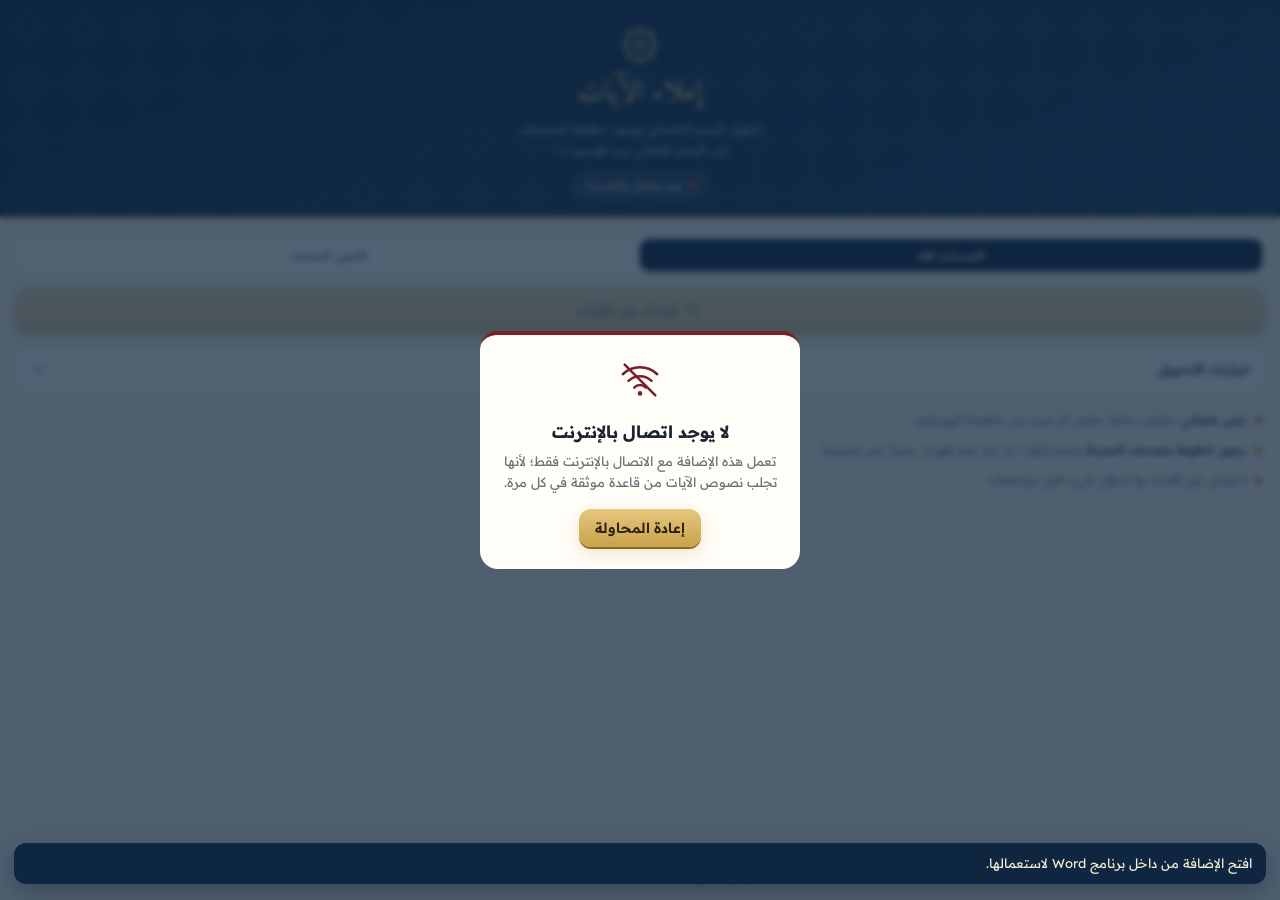
==== taskpane.html @ d068b342 "Add files via upload" ====
<!DOCTYPE html>
<html lang="ar" dir="rtl">
<head>
<meta charset="UTF-8">
<meta name="viewport" content="width=device-width, initial-scale=1">
<title>إملاء الآيات</title>
<link rel="preconnect" href="https://fonts.googleapis.com">
<link rel="preconnect" href="https://fonts.gstatic.com" crossorigin>
<link href="https://fonts.googleapis.com/css2?family=Amiri:wght@400;700&family=Readex+Pro:wght@300;400;500;600&display=swap" rel="stylesheet">
<link rel="stylesheet" href="style.css?v=1.0.0">
<script src="https://appsforoffice.microsoft.com/lib/1/hosted/office.js"></script>
</head>
<body>
<div id="app">

  <header class="hero">
    <div class="hero-pattern" aria-hidden="true"></div>
    <div class="hero-inner">
      <div class="emblem" aria-hidden="true">
        <svg viewBox="0 0 64 64"><g fill="none" stroke="currentColor" stroke-width="2.2"><rect x="14" y="14" width="36" height="36" rx="2"/><rect x="14" y="14" width="36" height="36" rx="2" transform="rotate(45 32 32)"/><circle cx="32" cy="32" r="9"/></g><circle cx="32" cy="32" r="3.2" fill="currentColor"/></svg>
      </div>
      <h1>إملاء الآيات</h1>
      <p class="tagline">تحويل الرسم العثماني ورموز خطوط المصحف<br>إلى الرسم الإملائي بين قوسين { }</p>
      <div class="net" id="net"><span class="dot"></span><span id="netText">جارٍ التحقق من الاتصال…</span></div>
    </div>
  </header>

  <main>
    <!-- لوحة البدء -->
    <section id="startPanel" class="panel">
      <div class="seg" role="radiogroup" aria-label="نطاق الفحص">
        <button class="seg-btn on" data-scope="doc" role="radio" aria-checked="true">المستند كله</button>
        <button class="seg-btn" data-scope="sel" role="radio" aria-checked="false">النص المحدد</button>
      </div>

      <button id="scanBtn" class="btn primary big" disabled>
        <svg viewBox="0 0 24 24" aria-hidden="true"><circle cx="10.5" cy="10.5" r="6.5" fill="none" stroke="currentColor" stroke-width="2"/><path d="M15.5 15.5 21 21" stroke="currentColor" stroke-width="2" stroke-linecap="round"/></svg>
        <span>ابحث عن الآيات</span>
      </button>

      <details class="opts" id="opts">
        <summary><span>خيارات التحويل</span><svg viewBox="0 0 24 24" aria-hidden="true"><path d="M6 9l6 6 6-6" fill="none" stroke="currentColor" stroke-width="2" stroke-linecap="round"/></svg></summary>
        <div class="opt-list">
          <label class="sw"><input type="checkbox" id="oTashkeel" checked><i></i><span>إبقاء التشكيل</span></label>
          <label class="sw"><input type="checkbox" id="oWaqf"><i></i><span>إبقاء علامات الوقف</span></label>
          <label class="sw"><input type="checkbox" id="oNumbers"><i></i><span>إبقاء أرقام الآيات داخل القوسين</span></label>
          <label class="sw"><input type="checkbox" id="oRef"><i></i><span>إضافة العزو بعد الآية <em>[السورة: الرقم]</em></span></label>
          <div class="field">
            <label for="oFont">خط الآيات بعد التحويل</label>
            <input id="oFont" type="text" placeholder="تلقائي: خط الفقرة نفسها" autocomplete="off" spellcheck="false">
            <small>اتركه فارغًا ليأخذ خط الكلام المحيط بالآية.</small>
          </div>
        </div>
      </details>

      <ul class="features">
        <li><b>نص عثماني</b> مكتوب بخط حفص أو غيره من خطوط اليونيكود</li>
        <li><b>رموز خطوط مصحف المدينة</b> بإصداراتها ١ و٢ و٤، ولو ظهرت رموزًا غير مقروءة</li>
        <li>لا يُمسّ غير الآيات، ولا يُحوَّل شيء قبل مراجعتك</li>
      </ul>
    </section>

    <!-- التقدم -->
    <section id="busyPanel" class="panel hidden" aria-live="polite">
      <div class="loader" aria-hidden="true"><span></span><span></span><span></span></div>
      <p id="busyText" class="busy-text">جارٍ الفحص…</p>
      <div class="bar"><i id="barFill"></i></div>
    </section>

    <!-- النتائج -->
    <section id="resultsPanel" class="panel hidden">
      <div class="res-head">
        <button class="link" id="backBtn">
          <svg viewBox="0 0 24 24" aria-hidden="true"><path d="M9 6l6 6-6 6" fill="none" stroke="currentColor" stroke-width="2" stroke-linecap="round"/></svg>
          رجوع
        </button>
        <button class="link" id="toggleAll">إلغاء تحديد الكل</button>
      </div>
      <div class="stats" id="stats"></div>
      <ol class="cards" id="cards"></ol>
      <div class="empty hidden" id="empty">
        <div class="empty-mark" aria-hidden="true">﴿ ﴾</div>
        <p>لم يُعثر على آيات بالرسم العثماني أو برموز خطوط المصحف<span id="emptyScope"></span>.</p>
        <small>الآيات المكتوبة بالإملائي أو الموضوعة بين { } لا تُمسّ.</small>
      </div>
    </section>

    <!-- تم -->
    <section id="donePanel" class="panel hidden">
      <div class="done-badge" aria-hidden="true"><svg viewBox="0 0 24 24"><path d="M5 12.5l4.5 4.5L19 7.5" fill="none" stroke="currentColor" stroke-width="2.4" stroke-linecap="round" stroke-linejoin="round"/></svg></div>
      <h2 id="doneTitle">تم التحويل</h2>
      <p id="doneText" class="muted"></p>
      <p class="hint">للتراجع استعمل <kbd>Ctrl</kbd> + <kbd>Z</kbd> في Word.</p>
      <button class="btn primary" id="againBtn">فحص جديد</button>
    </section>
  </main>

  <div class="dock hidden" id="dock">
    <button id="applyBtn" class="btn primary big">تحويل المحدد</button>
  </div>

  <footer class="credit">
    إعداد: <b>سليمان حكمي</b>
    <span class="sep">•</span>
    النصوص من قاعدة Quran.com الموثقة
  </footer>

  <!-- غير متصل -->
  <div class="offline hidden" id="offline" role="alertdialog" aria-labelledby="offTitle">
    <div class="off-card">
      <svg viewBox="0 0 48 48" aria-hidden="true"><g fill="none" stroke="currentColor" stroke-width="2.6" stroke-linecap="round"><path d="M6 18a26 26 0 0 1 36 0"/><path d="M12 25a17 17 0 0 1 24 0"/><path d="M18 32a8 8 0 0 1 12 0"/><path d="M8 8l32 32"/></g><circle cx="24" cy="38" r="2.4" fill="currentColor"/></svg>
      <h2 id="offTitle">لا يوجد اتصال بالإنترنت</h2>
      <p>تعمل هذه الإضافة مع الاتصال بالإنترنت فقط؛ لأنها تجلب نصوص الآيات من قاعدة موثقة في كل مرة.</p>
      <button class="btn primary" id="retryBtn">إعادة المحاولة</button>
    </div>
  </div>

  <div class="toast hidden" id="toast" role="status"></div>
</div>

<script src="core.js?v=1.0.0"></script>
<script src="pipeline.js?v=1.0.0"></script>
<script src="app.js?v=1.0.0"></script>
</body>
</html>
---- style.css ----
@keyframes rise{0%{opacity:0;transform:translateY(6px)}to{opacity:1;transform:none}}@keyframes pulse{0%,to{opacity:.3;transform:rotate(45deg) scale(.8)}50%{opacity:1;transform:rotate(45deg) scale(1.1)}}:root{--navy:#0e2640;--navy-2:#16395e;--gold:#c9a24a;--gold-2:#e6c77d;--gold-ink:#8a6a1f;--emerald:#1f6f5c;--burgundy:#7a1f2b;--bg:#f7f4ec;--card:#fffdf8;--line:#e7dfcc;--ink:#1d2430;--muted:#6b6f78;--ok-bg:#e8f3ef;--rv-bg:#f8ecee;--radius:14px;--shadow:0 1px 2px rgba(14,38,64,.06),0 6px 18px rgba(14,38,64,.07);--ui:"Readex Pro",-apple-system,"Geeza Pro",Tahoma,sans-serif;--quran:"Amiri","Traditional Arabic","Geeza Pro",serif}@media (prefers-color-scheme:dark){:root{--bg:#0f1720;--card:#16212d;--line:#26364a;--ink:#e9e4d8;--muted:#9aa4b2;--ok-bg:#15302a;--rv-bg:#35191e;--gold-ink:#e6c77d}}*{box-sizing:border-box}body,html{margin:0;background:var(--bg);color:var(--ink);font-family:var(--ui);font-size:14px;line-height:1.6;-webkit-font-smoothing:antialiased}button{font-family:inherit;cursor:pointer}.hidden{display:none!important}#app{min-height:100vh;display:flex;flex-direction:column}.hero{position:relative;overflow:hidden;color:#f6ecd2;background:linear-gradient(160deg,var(--navy) 0%,var(--navy-2) 100%);padding:22px 16px 18px;text-align:center;border-bottom:3px solid var(--gold)}.hero-pattern{position:absolute;inset:0;opacity:.13;background-image:url("data:image/svg+xml,%3Csvg xmlns='http://www.w3.org/2000/svg' width='56' height='56' viewBox='0 0 56 56'%3E%3Cg fill='none' stroke='%23e6c77d' stroke-width='1'%3E%3Crect x='16' y='16' width='24' height='24'/%3E%3Crect x='16' y='16' width='24' height='24' transform='rotate(45 28 28)'/%3E%3Ccircle cx='28' cy='28' r='5'/%3E%3Cpath d='M0 28h8M48 28h8M28 0v8M28 48v8'/%3E%3C/g%3E%3C/svg%3E");background-size:56px 56px}.hero-inner{position:relative}.emblem,.hero h1{color:var(--gold-2)}.emblem{width:46px;height:46px;margin:0 auto 6px}.emblem svg{width:100%;height:100%}.hero h1{margin:0;font-family:var(--quran);font-weight:700;font-size:30px;line-height:1.25;letter-spacing:0}.tagline{margin:6px 0 12px;font-size:12.5px;font-weight:300;color:#d9dfe8;line-height:1.7}.net{display:inline-flex;align-items:center;gap:7px;font-size:11.5px;padding:3px 11px 3px 12px;border-radius:99px;background:rgba(255,255,255,.08);border:1px solid rgba(230,199,125,.3)}.net .dot{width:7px;height:7px;border-radius:50%;background:#9aa4b2}.net.on .dot{background:#4cc38a;box-shadow:0 0 0 3px rgba(76,195,138,.2)}.net.off .dot{background:#e5484d}main{flex:1;padding:16px 14px 8px}.panel{animation:rise .28s ease both}.seg{display:grid;grid-template-columns:1fr 1fr;background:var(--card);border:1px solid var(--line);border-radius:12px;padding:3px;margin-bottom:12px}.seg-btn{border:0;background:0 0;color:var(--muted);padding:8px 6px;border-radius:9px;font-size:13px;font-weight:500;transition:.18s}.seg-btn.on{background:var(--navy);color:#f6ecd2;box-shadow:0 2px 6px rgba(14,38,64,.25)}.btn{display:inline-flex;align-items:center;justify-content:center;gap:8px;border:0;border-radius:12px;padding:10px 16px;font-size:14px;font-weight:600;transition:transform .12s,box-shadow .18s,opacity .18s}.btn svg{width:18px;height:18px}.btn.primary{background:linear-gradient(180deg,var(--gold-2),var(--gold));color:#2b2110;box-shadow:0 2px 0 var(--gold-ink),0 6px 16px rgba(201,162,74,.28)}.btn.primary:hover{transform:translateY(-1px)}.btn.primary:active{transform:translateY(1px);box-shadow:0 1px 0 var(--gold-ink)}.btn:disabled{opacity:.5;cursor:not-allowed;transform:none}.btn.big{width:100%;padding:13px 16px;font-size:15px}.link,.opts summary{align-items:center;font-weight:500}.link{border:0;background:0 0;color:var(--emerald);font-size:13px;padding:4px 2px;display:inline-flex;gap:3px}.link svg{width:16px;height:16px}@media (prefers-color-scheme:dark){.link{color:#6fcfb2}}.opts{margin-top:14px;background:var(--card);border:1px solid var(--line);border-radius:var(--radius)}.opts summary{list-style:none;display:flex;justify-content:space-between;padding:11px 14px;cursor:pointer}.opts summary::-webkit-details-marker{display:none}.opts summary svg{width:18px;height:18px;color:var(--muted);transition:transform .2s}.opts[open] summary svg{transform:rotate(180deg)}.opt-list,.sw{display:flex;gap:10px}.opt-list{flex-direction:column;border-top:1px solid var(--line);padding:12px 14px 14px}.sw{align-items:center;font-size:13px;cursor:pointer;user-select:none}.sw input{position:absolute;opacity:0;pointer-events:none}.sw i{flex:none;width:34px;height:20px;border-radius:99px;background:#cfd5dc;position:relative;transition:.18s}.sw i::after{content:"";position:absolute;top:2px;right:2px;width:16px;height:16px;border-radius:50%;background:#fff;box-shadow:0 1px 2px rgba(0,0,0,.2);transition:.18s}.sw input:checked+i{background:var(--emerald)}.sw input:checked+i::after{right:16px}.sw input:focus-visible+i{outline:2px solid var(--gold);outline-offset:2px}.sw em{font-style:normal;color:var(--muted);font-size:12px}.field label{display:block;font-size:12.5px;margin-bottom:4px;color:var(--muted)}.field input{width:100%;border:1px solid var(--line);background:var(--bg);color:var(--ink);border-radius:9px;padding:8px 10px;font-family:inherit;font-size:13px}.field input:focus{outline:2px solid var(--gold);border-color:transparent}.field small{display:block;color:var(--muted);font-size:11.5px;margin-top:3px}.features{list-style:none;padding:0;margin:16px 2px 0;display:flex;flex-direction:column;gap:9px}.features li{position:relative;padding-right:18px;font-size:12.5px;color:var(--muted);line-height:1.7}.features li::before,.loader span{background:var(--gold);transform:rotate(45deg)}.features li::before{content:"";position:absolute;right:2px;top:.62em;width:7px;height:7px}.features b{color:var(--ink);font-weight:500}#busyPanel{text-align:center;padding-top:26px}.loader{display:flex;justify-content:center;gap:7px;margin-bottom:14px}.loader span{width:10px;height:10px;animation:pulse 1s ease-in-out infinite}.loader span:nth-child(2){animation-delay:.15s;background:var(--emerald)}.loader span:nth-child(3){animation-delay:.3s;background:var(--navy-2)}.busy-text{margin:0 0 12px;font-size:13px}.bar,.bar i{border-radius:99px}.bar{height:6px;background:var(--line);overflow:hidden}.bar i{display:block;height:100%;width:0;background:linear-gradient(90deg,var(--emerald),var(--gold));transition:width .25s}.res-head{display:flex;justify-content:space-between;align-items:center;margin-bottom:6px}.stats{display:flex;flex-wrap:wrap;gap:6px;margin-bottom:12px}.chip{font-size:12px;padding:3px 10px;border-radius:99px;background:var(--card);border:1px solid var(--line)}.chip b{font-weight:600}.chip.ok,.chip.rv{border-color:transparent}.chip.ok{background:var(--ok-bg);color:var(--emerald)}.chip.rv{background:var(--rv-bg);color:var(--burgundy)}@media (prefers-color-scheme:dark){.chip.ok{color:#6fcfb2}.chip.rv{color:#f2a3ad}}.cards{list-style:none;margin:0;padding:0 0 84px;display:flex;flex-direction:column;gap:10px}.card{background:var(--card);border:1px solid var(--line);border-radius:var(--radius);box-shadow:var(--shadow);overflow:hidden;transition:border-color .15s,opacity .15s}.card.off{opacity:.55}.card.failed{opacity:.7}.card-top{display:flex;align-items:center;gap:8px;padding:9px 12px 0}.new .br,.ref{color:var(--gold-ink)}.ref{font-size:12px;font-weight:600;background:rgba(201,162,74,.12);padding:1px 9px;border-radius:7px}.kind{font-size:11px;color:var(--muted)}.check{margin-inline-start:auto;width:20px;height:20px;border-radius:6px;border:1.6px solid #b9c0c8;display:grid;place-items:center;background:0 0;padding:0;flex:none}.check svg{width:13px;height:13px;color:#fff;opacity:0}.card.sel .check{background:var(--emerald);border-color:var(--emerald)}.card.sel .check svg{opacity:1}.card-body{padding:6px 12px 10px;cursor:pointer}.credit b,.empty p,.new{color:var(--ink)}.new{font-size:18px;line-height:1.9;word-wrap:break-word}.new .br{font-weight:700}#donePanel h2,.new,.old{font-family:var(--quran)}.old{font-size:13.5px;color:var(--muted);line-height:1.8;margin-top:2px;text-decoration:line-through;text-decoration-color:rgba(122,31,43,.35);overflow:hidden;display:-webkit-box;-webkit-line-clamp:2;-webkit-box-orient:vertical}.note{font-size:11.5px;color:var(--burgundy);background:var(--rv-bg);margin:0 12px 10px;padding:4px 9px;border-radius:8px}@media (prefers-color-scheme:dark){.note{color:#f2a3ad}}.empty,.goto{color:var(--muted)}.goto{font-size:11px}.empty{text-align:center;padding:26px 8px}.empty-mark{font-family:var(--quran);font-size:40px;color:var(--gold);letter-spacing:10px;margin-bottom:6px}.empty p{margin:0 0 6px}.dock{position:sticky;bottom:0;padding:12px 14px calc(12px + env(safe-area-inset-bottom));background:linear-gradient(to top,var(--bg) 70%,transparent)}#donePanel{text-align:center;padding-top:22px}.done-badge{width:64px;height:64px;margin:0 auto 10px;border-radius:50%;display:grid;place-items:center;color:#fff;background:radial-gradient(circle at 35% 30%,#2e9479,var(--emerald));box-shadow:0 0 0 6px rgba(31,111,92,.14)}.done-badge svg{width:30px;height:30px}#donePanel h2{margin:0 0 4px;font-size:24px}.hint,.muted,.off-card p{color:var(--muted);margin:0 0 6px}.hint,.off-card p{font-size:12px;margin:0 0 16px}.credit,kbd{font-size:11px}kbd{font-family:var(--ui);border:1px solid var(--line);border-bottom-width:2px;border-radius:5px;padding:0 5px;background:var(--card)}.credit{text-align:center;color:var(--muted);padding:10px 12px 14px;border-top:1px solid var(--line);margin-top:auto}.credit b{font-weight:500}.credit .sep{margin:0 5px;color:var(--gold)}.offline{position:fixed;inset:0;z-index:20;display:grid;place-items:center;padding:18px;background:rgba(14,38,64,.72);backdrop-filter:blur(3px)}.off-card{background:var(--card);border-radius:18px;padding:22px 18px;text-align:center;max-width:320px;border-top:4px solid var(--burgundy);animation:rise .25s ease both}.off-card svg{width:46px;height:46px;color:var(--burgundy)}.off-card h2{margin:8px 0 6px;font-size:17px}.off-card p{font-size:13px}.toast{position:fixed;bottom:16px;left:14px;right:14px;z-index:30;background:var(--navy);color:#f6ecd2;border-radius:12px;padding:10px 14px;font-size:13px;box-shadow:0 8px 24px rgba(0,0,0,.25);animation:rise .2s ease both}.toast.err{background:var(--burgundy)}
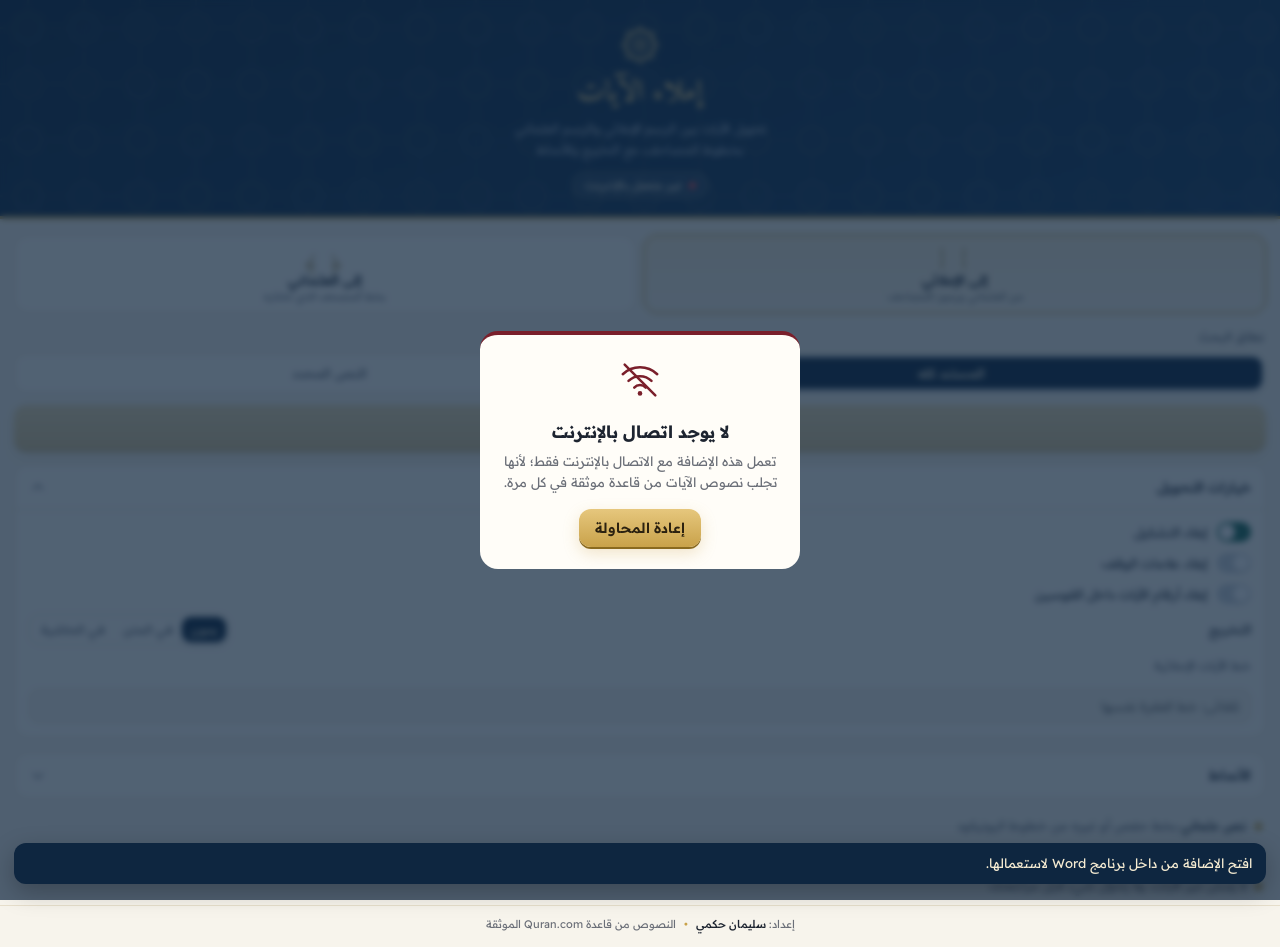
==== commit 9bf5cb6d: "Add files via upload" ====
--- a/taskpane.html
+++ b/taskpane.html
@@ -6,8 +6,8 @@
 <title>إملاء الآيات</title>
 <link rel="preconnect" href="https://fonts.googleapis.com">
 <link rel="preconnect" href="https://fonts.gstatic.com" crossorigin>
-<link href="https://fonts.googleapis.com/css2?family=Amiri:wght@400;700&family=Readex+Pro:wght@300;400;500;600&display=swap" rel="stylesheet">
-<link rel="stylesheet" href="style.css?v=1.0.0">
+<link href="https://fonts.googleapis.com/css2?family=Amiri:wght@400;700&family=Amiri+Quran&family=Readex+Pro:wght@300;400;500;600&display=swap" rel="stylesheet">
+<link rel="stylesheet" href="style.css?v=2.0.0">
 <script src="https://appsforoffice.microsoft.com/lib/1/hosted/office.js"></script>
 </head>
 <body>
@@ -20,7 +20,7 @@
         <svg viewBox="0 0 64 64"><g fill="none" stroke="currentColor" stroke-width="2.2"><rect x="14" y="14" width="36" height="36" rx="2"/><rect x="14" y="14" width="36" height="36" rx="2" transform="rotate(45 32 32)"/><circle cx="32" cy="32" r="9"/></g><circle cx="32" cy="32" r="3.2" fill="currentColor"/></svg>
       </div>
       <h1>إملاء الآيات</h1>
-      <p class="tagline">تحويل الرسم العثماني ورموز خطوط المصحف<br>إلى الرسم الإملائي بين قوسين { }</p>
+      <p class="tagline">تحويل الآيات بين الرسم الإملائي والرسم العثماني<br>بخطوط المصاحف، مع التخريج والأنماط</p>
       <div class="net" id="net"><span class="dot"></span><span id="netText">جارٍ التحقق من الاتصال…</span></div>
     </div>
   </header>
@@ -28,6 +28,29 @@
   <main>
     <!-- لوحة البدء -->
     <section id="startPanel" class="panel">
+
+      <div class="modes" role="tablist" aria-label="اتجاه التحويل">
+        <button class="mode on" data-mode="imlaei" role="tab" aria-selected="true">
+          <span class="mode-glyph">{ }</span><span class="mode-t">إلى الإملائي</span><small>من العثماني ورموز المصاحف</small>
+        </button>
+        <button class="mode" data-mode="uthmani" role="tab" aria-selected="false">
+          <span class="mode-glyph q">﴿ ﴾</span><span class="mode-t">إلى العثماني</span><small>بخط المصحف الذي تختاره</small>
+        </button>
+      </div>
+
+      <!-- اختيار خط المصحف -->
+      <div class="only-u">
+        <div class="lbl">خط المصحف</div>
+        <div class="targets" id="targets">
+          <button class="tgt on" data-t="hafs"><b>حفص</b><small>خط حفص العثماني</small></button>
+          <button class="tgt" data-t="v1"><b>المدينة ١</b><small>QCF_P</small></button>
+          <button class="tgt" data-t="v2"><b>المدينة ٢</b><small>QCF2</small></button>
+          <button class="tgt" data-t="v3"><b>المدينة ٣</b><small>QCF3</small></button>
+          <button class="tgt" data-t="v4"><b>المدينة ٤</b><small>QCF4</small></button>
+        </div>
+      </div>
+
+      <div class="lbl">نطاق البحث</div>
       <div class="seg" role="radiogroup" aria-label="نطاق الفحص">
         <button class="seg-btn on" data-scope="doc" role="radio" aria-checked="true">المستند كله</button>
         <button class="seg-btn" data-scope="sel" role="radio" aria-checked="false">النص المحدد</button>
@@ -38,26 +61,68 @@
         <span>ابحث عن الآيات</span>
       </button>
 
-      <details class="opts" id="opts">
+      <!-- الخيارات -->
+      <details class="opts" id="opts" open>
         <summary><span>خيارات التحويل</span><svg viewBox="0 0 24 24" aria-hidden="true"><path d="M6 9l6 6 6-6" fill="none" stroke="currentColor" stroke-width="2" stroke-linecap="round"/></svg></summary>
         <div class="opt-list">
-          <label class="sw"><input type="checkbox" id="oTashkeel" checked><i></i><span>إبقاء التشكيل</span></label>
-          <label class="sw"><input type="checkbox" id="oWaqf"><i></i><span>إبقاء علامات الوقف</span></label>
-          <label class="sw"><input type="checkbox" id="oNumbers"><i></i><span>إبقاء أرقام الآيات داخل القوسين</span></label>
-          <label class="sw"><input type="checkbox" id="oRef"><i></i><span>إضافة العزو بعد الآية <em>[السورة: الرقم]</em></span></label>
-          <div class="field">
-            <label for="oFont">خط الآيات بعد التحويل</label>
+          <div class="only-i">
+            <label class="sw"><input type="checkbox" id="oTashkeel" checked><i></i><span>إبقاء التشكيل</span></label>
+            <label class="sw"><input type="checkbox" id="oWaqf"><i></i><span>إبقاء علامات الوقف</span></label>
+            <label class="sw"><input type="checkbox" id="oNumbers"><i></i><span>إبقاء أرقام الآيات داخل القوسين</span></label>
+          </div>
+          <div class="only-u">
+            <label class="sw"><input type="checkbox" id="oEndNum" checked><i></i><span>رقم الآية في آخر كل آية</span></label>
+            <div class="mini">
+              <span>الأقواس</span>
+              <div class="seg sm" id="segBr">
+                <button class="seg-btn on" data-v="ornate">﴿ ﴾</button>
+                <button class="seg-btn" data-v="curly">{ }</button>
+                <button class="seg-btn" data-v="none">بدون</button>
+              </div>
+            </div>
+          </div>
+          <div class="mini">
+            <span>التخريج</span>
+            <div class="seg sm" id="segRef">
+              <button class="seg-btn on" data-v="none">بدون</button>
+              <button class="seg-btn" data-v="inline">في المتن</button>
+              <button class="seg-btn" data-v="footnote">في الحاشية</button>
+            </div>
+          </div>
+          <div class="field only-i">
+            <label for="oFont">خط الآيات الإملائية</label>
             <input id="oFont" type="text" placeholder="تلقائي: خط الفقرة نفسها" autocomplete="off" spellcheck="false">
-            <small>اتركه فارغًا ليأخذ خط الكلام المحيط بالآية.</small>
           </div>
         </div>
       </details>
 
-      <ul class="features">
-        <li><b>نص عثماني</b> مكتوب بخط حفص أو غيره من خطوط اليونيكود</li>
-        <li><b>رموز خطوط مصحف المدينة</b> بإصداراتها ١ و٢ و٤، ولو ظهرت رموزًا غير مقروءة</li>
-        <li>لا يُمسّ غير الآيات، ولا يُحوَّل شيء قبل مراجعتك</li>
-      </ul>
+      <!-- الأنماط -->
+      <details class="opts" id="stylesBox">
+        <summary><span>الأنماط</span><svg viewBox="0 0 24 24" aria-hidden="true"><path d="M6 9l6 6 6-6" fill="none" stroke="currentColor" stroke-width="2" stroke-linecap="round"/></svg></summary>
+        <div class="opt-list">
+          <label class="sw"><input type="checkbox" id="oStyles" checked><i></i><span>تنسيق الآيات بأنماط Word</span></label>
+          <ul class="style-names" id="styleNames"></ul>
+          <p class="help">لكل خط ثلاثة أنماط: للآيات، وللأقواس، وللتخريج. عدّلها من جزء «الأنماط» في Word فيتغيّر كل ما حُوِّل بها دفعة واحدة.</p>
+          <button class="btn ghost" id="mkStyles">إنشاء أنماط هذا الخط في المستند الآن</button>
+        </div>
+      </details>
+
+      <!-- أسماء الخطوط -->
+      <details class="opts only-u" id="fontsBox">
+        <summary><span>أسماء خطوط المصاحف في جهازك</span><svg viewBox="0 0 24 24" aria-hidden="true"><path d="M6 9l6 6 6-6" fill="none" stroke="currentColor" stroke-width="2" stroke-linecap="round"/></svg></summary>
+        <div class="opt-list">
+          <p class="help">اكتبها كما تظهر في قائمة الخطوط في Word. ‎{ppp}‎ رقم الصفحة بثلاث خانات، و‎{nn}‎ رقم الملف بخانتين.</p>
+          <div class="field"><label for="fHafs">مصحف حفص</label><input id="fHafs" type="text" dir="ltr" spellcheck="false"></div>
+          <div class="field"><label for="fV1">المدينة ١</label><input id="fV1" type="text" dir="ltr" spellcheck="false"></div>
+          <div class="field"><label for="fV2">المدينة ٢</label><input id="fV2" type="text" dir="ltr" spellcheck="false"></div>
+          <div class="field"><label for="fV3">المدينة ٣</label><input id="fV3" type="text" dir="ltr" spellcheck="false"></div>
+          <div class="field"><label for="fV4">المدينة ٤</label><input id="fV4" type="text" dir="ltr" spellcheck="false"></div>
+          <div class="field"><label for="fBr">خط الأقواس المزخرفة</label><input id="fBr" type="text" dir="ltr" spellcheck="false"></div>
+          <button class="link" id="resetFonts">استعادة الأسماء الافتراضية</button>
+        </div>
+      </details>
+
+      <ul class="features" id="features"></ul>
     </section>
 
     <!-- التقدم -->
@@ -80,8 +145,8 @@
       <ol class="cards" id="cards"></ol>
       <div class="empty hidden" id="empty">
         <div class="empty-mark" aria-hidden="true">﴿ ﴾</div>
-        <p>لم يُعثر على آيات بالرسم العثماني أو برموز خطوط المصحف<span id="emptyScope"></span>.</p>
-        <small>الآيات المكتوبة بالإملائي أو الموضوعة بين { } لا تُمسّ.</small>
+        <p id="emptyText"></p>
+        <small id="emptyHint"></small>
       </div>
     </section>
 
@@ -118,8 +183,9 @@
   <div class="toast hidden" id="toast" role="status"></div>
 </div>
 
-<script src="core.js?v=1.0.0"></script>
-<script src="pipeline.js?v=1.0.0"></script>
-<script src="app.js?v=1.0.0"></script>
+<script src="core.js?v=2.0.0"></script>
+<script src="uthmani.js?v=2.0.0"></script>
+<script src="pipeline.js?v=2.0.0"></script>
+<script src="app.js?v=2.0.0"></script>
 </body>
 </html>
--- a/style.css
+++ b/style.css
@@ -1 +1 @@
-@keyframes rise{0%{opacity:0;transform:translateY(6px)}to{opacity:1;transform:none}}@keyframes pulse{0%,to{opacity:.3;transform:rotate(45deg) scale(.8)}50%{opacity:1;transform:rotate(45deg) scale(1.1)}}:root{--navy:#0e2640;--navy-2:#16395e;--gold:#c9a24a;--gold-2:#e6c77d;--gold-ink:#8a6a1f;--emerald:#1f6f5c;--burgundy:#7a1f2b;--bg:#f7f4ec;--card:#fffdf8;--line:#e7dfcc;--ink:#1d2430;--muted:#6b6f78;--ok-bg:#e8f3ef;--rv-bg:#f8ecee;--radius:14px;--shadow:0 1px 2px rgba(14,38,64,.06),0 6px 18px rgba(14,38,64,.07);--ui:"Readex Pro",-apple-system,"Geeza Pro",Tahoma,sans-serif;--quran:"Amiri","Traditional Arabic","Geeza Pro",serif}@media (prefers-color-scheme:dark){:root{--bg:#0f1720;--card:#16212d;--line:#26364a;--ink:#e9e4d8;--muted:#9aa4b2;--ok-bg:#15302a;--rv-bg:#35191e;--gold-ink:#e6c77d}}*{box-sizing:border-box}body,html{margin:0;background:var(--bg);color:var(--ink);font-family:var(--ui);font-size:14px;line-height:1.6;-webkit-font-smoothing:antialiased}button{font-family:inherit;cursor:pointer}.hidden{display:none!important}#app{min-height:100vh;display:flex;flex-direction:column}.hero{position:relative;overflow:hidden;color:#f6ecd2;background:linear-gradient(160deg,var(--navy) 0%,var(--navy-2) 100%);padding:22px 16px 18px;text-align:center;border-bottom:3px solid var(--gold)}.hero-pattern{position:absolute;inset:0;opacity:.13;background-image:url("data:image/svg+xml,%3Csvg xmlns='http://www.w3.org/2000/svg' width='56' height='56' viewBox='0 0 56 56'%3E%3Cg fill='none' stroke='%23e6c77d' stroke-width='1'%3E%3Crect x='16' y='16' width='24' height='24'/%3E%3Crect x='16' y='16' width='24' height='24' transform='rotate(45 28 28)'/%3E%3Ccircle cx='28' cy='28' r='5'/%3E%3Cpath d='M0 28h8M48 28h8M28 0v8M28 48v8'/%3E%3C/g%3E%3C/svg%3E");background-size:56px 56px}.hero-inner{position:relative}.emblem,.hero h1{color:var(--gold-2)}.emblem{width:46px;height:46px;margin:0 auto 6px}.emblem svg{width:100%;height:100%}.hero h1{margin:0;font-family:var(--quran);font-weight:700;font-size:30px;line-height:1.25;letter-spacing:0}.tagline{margin:6px 0 12px;font-size:12.5px;font-weight:300;color:#d9dfe8;line-height:1.7}.net{display:inline-flex;align-items:center;gap:7px;font-size:11.5px;padding:3px 11px 3px 12px;border-radius:99px;background:rgba(255,255,255,.08);border:1px solid rgba(230,199,125,.3)}.net .dot{width:7px;height:7px;border-radius:50%;background:#9aa4b2}.net.on .dot{background:#4cc38a;box-shadow:0 0 0 3px rgba(76,195,138,.2)}.net.off .dot{background:#e5484d}main{flex:1;padding:16px 14px 8px}.panel{animation:rise .28s ease both}.seg{display:grid;grid-template-columns:1fr 1fr;background:var(--card);border:1px solid var(--line);border-radius:12px;padding:3px;margin-bottom:12px}.seg-btn{border:0;background:0 0;color:var(--muted);padding:8px 6px;border-radius:9px;font-size:13px;font-weight:500;transition:.18s}.seg-btn.on{background:var(--navy);color:#f6ecd2;box-shadow:0 2px 6px rgba(14,38,64,.25)}.btn{display:inline-flex;align-items:center;justify-content:center;gap:8px;border:0;border-radius:12px;padding:10px 16px;font-size:14px;font-weight:600;transition:transform .12s,box-shadow .18s,opacity .18s}.btn svg{width:18px;height:18px}.btn.primary{background:linear-gradient(180deg,var(--gold-2),var(--gold));color:#2b2110;box-shadow:0 2px 0 var(--gold-ink),0 6px 16px rgba(201,162,74,.28)}.btn.primary:hover{transform:translateY(-1px)}.btn.primary:active{transform:translateY(1px);box-shadow:0 1px 0 var(--gold-ink)}.btn:disabled{opacity:.5;cursor:not-allowed;transform:none}.btn.big{width:100%;padding:13px 16px;font-size:15px}.link,.opts summary{align-items:center;font-weight:500}.link{border:0;background:0 0;color:var(--emerald);font-size:13px;padding:4px 2px;display:inline-flex;gap:3px}.link svg{width:16px;height:16px}@media (prefers-color-scheme:dark){.link{color:#6fcfb2}}.opts{margin-top:14px;background:var(--card);border:1px solid var(--line);border-radius:var(--radius)}.opts summary{list-style:none;display:flex;justify-content:space-between;padding:11px 14px;cursor:pointer}.opts summary::-webkit-details-marker{display:none}.opts summary svg{width:18px;height:18px;color:var(--muted);transition:transform .2s}.opts[open] summary svg{transform:rotate(180deg)}.opt-list,.sw{display:flex;gap:10px}.opt-list{flex-direction:column;border-top:1px solid var(--line);padding:12px 14px 14px}.sw{align-items:center;font-size:13px;cursor:pointer;user-select:none}.sw input{position:absolute;opacity:0;pointer-events:none}.sw i{flex:none;width:34px;height:20px;border-radius:99px;background:#cfd5dc;position:relative;transition:.18s}.sw i::after{content:"";position:absolute;top:2px;right:2px;width:16px;height:16px;border-radius:50%;background:#fff;box-shadow:0 1px 2px rgba(0,0,0,.2);transition:.18s}.sw input:checked+i{background:var(--emerald)}.sw input:checked+i::after{right:16px}.sw input:focus-visible+i{outline:2px solid var(--gold);outline-offset:2px}.sw em{font-style:normal;color:var(--muted);font-size:12px}.field label{display:block;font-size:12.5px;margin-bottom:4px;color:var(--muted)}.field input{width:100%;border:1px solid var(--line);background:var(--bg);color:var(--ink);border-radius:9px;padding:8px 10px;font-family:inherit;font-size:13px}.field input:focus{outline:2px solid var(--gold);border-color:transparent}.field small{display:block;color:var(--muted);font-size:11.5px;margin-top:3px}.features{list-style:none;padding:0;margin:16px 2px 0;display:flex;flex-direction:column;gap:9px}.features li{position:relative;padding-right:18px;font-size:12.5px;color:var(--muted);line-height:1.7}.features li::before,.loader span{background:var(--gold);transform:rotate(45deg)}.features li::before{content:"";position:absolute;right:2px;top:.62em;width:7px;height:7px}.features b{color:var(--ink);font-weight:500}#busyPanel{text-align:center;padding-top:26px}.loader{display:flex;justify-content:center;gap:7px;margin-bottom:14px}.loader span{width:10px;height:10px;animation:pulse 1s ease-in-out infinite}.loader span:nth-child(2){animation-delay:.15s;background:var(--emerald)}.loader span:nth-child(3){animation-delay:.3s;background:var(--navy-2)}.busy-text{margin:0 0 12px;font-size:13px}.bar,.bar i{border-radius:99px}.bar{height:6px;background:var(--line);overflow:hidden}.bar i{display:block;height:100%;width:0;background:linear-gradient(90deg,var(--emerald),var(--gold));transition:width .25s}.res-head{display:flex;justify-content:space-between;align-items:center;margin-bottom:6px}.stats{display:flex;flex-wrap:wrap;gap:6px;margin-bottom:12px}.chip{font-size:12px;padding:3px 10px;border-radius:99px;background:var(--card);border:1px solid var(--line)}.chip b{font-weight:600}.chip.ok,.chip.rv{border-color:transparent}.chip.ok{background:var(--ok-bg);color:var(--emerald)}.chip.rv{background:var(--rv-bg);color:var(--burgundy)}@media (prefers-color-scheme:dark){.chip.ok{color:#6fcfb2}.chip.rv{color:#f2a3ad}}.cards{list-style:none;margin:0;padding:0 0 84px;display:flex;flex-direction:column;gap:10px}.card{background:var(--card);border:1px solid var(--line);border-radius:var(--radius);box-shadow:var(--shadow);overflow:hidden;transition:border-color .15s,opacity .15s}.card.off{opacity:.55}.card.failed{opacity:.7}.card-top{display:flex;align-items:center;gap:8px;padding:9px 12px 0}.new .br,.ref{color:var(--gold-ink)}.ref{font-size:12px;font-weight:600;background:rgba(201,162,74,.12);padding:1px 9px;border-radius:7px}.kind{font-size:11px;color:var(--muted)}.check{margin-inline-start:auto;width:20px;height:20px;border-radius:6px;border:1.6px solid #b9c0c8;display:grid;place-items:center;background:0 0;padding:0;flex:none}.check svg{width:13px;height:13px;color:#fff;opacity:0}.card.sel .check{background:var(--emerald);border-color:var(--emerald)}.card.sel .check svg{opacity:1}.card-body{padding:6px 12px 10px;cursor:pointer}.credit b,.empty p,.new{color:var(--ink)}.new{font-size:18px;line-height:1.9;word-wrap:break-word}.new .br{font-weight:700}#donePanel h2,.new,.old{font-family:var(--quran)}.old{font-size:13.5px;color:var(--muted);line-height:1.8;margin-top:2px;text-decoration:line-through;text-decoration-color:rgba(122,31,43,.35);overflow:hidden;display:-webkit-box;-webkit-line-clamp:2;-webkit-box-orient:vertical}.note{font-size:11.5px;color:var(--burgundy);background:var(--rv-bg);margin:0 12px 10px;padding:4px 9px;border-radius:8px}@media (prefers-color-scheme:dark){.note{color:#f2a3ad}}.empty,.goto{color:var(--muted)}.goto{font-size:11px}.empty{text-align:center;padding:26px 8px}.empty-mark{font-family:var(--quran);font-size:40px;color:var(--gold);letter-spacing:10px;margin-bottom:6px}.empty p{margin:0 0 6px}.dock{position:sticky;bottom:0;padding:12px 14px calc(12px + env(safe-area-inset-bottom));background:linear-gradient(to top,var(--bg) 70%,transparent)}#donePanel{text-align:center;padding-top:22px}.done-badge{width:64px;height:64px;margin:0 auto 10px;border-radius:50%;display:grid;place-items:center;color:#fff;background:radial-gradient(circle at 35% 30%,#2e9479,var(--emerald));box-shadow:0 0 0 6px rgba(31,111,92,.14)}.done-badge svg{width:30px;height:30px}#donePanel h2{margin:0 0 4px;font-size:24px}.hint,.muted,.off-card p{color:var(--muted);margin:0 0 6px}.hint,.off-card p{font-size:12px;margin:0 0 16px}.credit,kbd{font-size:11px}kbd{font-family:var(--ui);border:1px solid var(--line);border-bottom-width:2px;border-radius:5px;padding:0 5px;background:var(--card)}.credit{text-align:center;color:var(--muted);padding:10px 12px 14px;border-top:1px solid var(--line);margin-top:auto}.credit b{font-weight:500}.credit .sep{margin:0 5px;color:var(--gold)}.offline{position:fixed;inset:0;z-index:20;display:grid;place-items:center;padding:18px;background:rgba(14,38,64,.72);backdrop-filter:blur(3px)}.off-card{background:var(--card);border-radius:18px;padding:22px 18px;text-align:center;max-width:320px;border-top:4px solid var(--burgundy);animation:rise .25s ease both}.off-card svg{width:46px;height:46px;color:var(--burgundy)}.off-card h2{margin:8px 0 6px;font-size:17px}.off-card p{font-size:13px}.toast{position:fixed;bottom:16px;left:14px;right:14px;z-index:30;background:var(--navy);color:#f6ecd2;border-radius:12px;padding:10px 14px;font-size:13px;box-shadow:0 8px 24px rgba(0,0,0,.25);animation:rise .2s ease both}.toast.err{background:var(--burgundy)}+@keyframes rise{0%{opacity:0;transform:translateY(6px)}to{opacity:1;transform:none}}@keyframes pulse{0%,to{opacity:.3;transform:rotate(45deg) scale(.8)}50%{opacity:1;transform:rotate(45deg) scale(1.1)}}:root{--navy:#0e2640;--navy-2:#16395e;--gold:#c9a24a;--gold-2:#e6c77d;--gold-ink:#8a6a1f;--emerald:#1f6f5c;--burgundy:#7a1f2b;--bg:#f7f4ec;--card:#fffdf8;--line:#e7dfcc;--ink:#1d2430;--muted:#6b6f78;--ok-bg:#e8f3ef;--rv-bg:#f8ecee;--radius:14px;--shadow:0 1px 2px rgba(14,38,64,.06),0 6px 18px rgba(14,38,64,.07);--ui:"Readex Pro",-apple-system,"Geeza Pro",Tahoma,sans-serif;--quran:"Amiri","Traditional Arabic","Geeza Pro",serif}@media (prefers-color-scheme:dark){:root{--bg:#0f1720;--card:#16212d;--line:#26364a;--ink:#e9e4d8;--muted:#9aa4b2;--ok-bg:#15302a;--rv-bg:#35191e;--gold-ink:#e6c77d}}*{box-sizing:border-box}body,html{margin:0;background:var(--bg);color:var(--ink);font-family:var(--ui);font-size:14px;line-height:1.6;-webkit-font-smoothing:antialiased}button{font-family:inherit;cursor:pointer}.hidden,body.m-imlaei .only-u,body.m-uthmani .only-i{display:none!important}#app{min-height:100vh;display:flex;flex-direction:column}.hero{position:relative;overflow:hidden;color:#f6ecd2;background:linear-gradient(160deg,var(--navy) 0%,var(--navy-2) 100%);padding:22px 16px 18px;text-align:center;border-bottom:3px solid var(--gold)}.hero-pattern{position:absolute;inset:0;opacity:.13;background-image:url("data:image/svg+xml,%3Csvg xmlns='http://www.w3.org/2000/svg' width='56' height='56' viewBox='0 0 56 56'%3E%3Cg fill='none' stroke='%23e6c77d' stroke-width='1'%3E%3Crect x='16' y='16' width='24' height='24'/%3E%3Crect x='16' y='16' width='24' height='24' transform='rotate(45 28 28)'/%3E%3Ccircle cx='28' cy='28' r='5'/%3E%3Cpath d='M0 28h8M48 28h8M28 0v8M28 48v8'/%3E%3C/g%3E%3C/svg%3E");background-size:56px 56px}.hero-inner{position:relative}.emblem,.hero h1{color:var(--gold-2)}.emblem{width:46px;height:46px;margin:0 auto 6px}.emblem svg{width:100%;height:100%}.hero h1{margin:0;font-family:var(--quran);font-weight:700;font-size:30px;line-height:1.25;letter-spacing:0}.tagline{margin:6px 0 12px;font-size:12.5px;font-weight:300;color:#d9dfe8;line-height:1.7}.net{display:inline-flex;align-items:center;gap:7px;font-size:11.5px;padding:3px 11px 3px 12px;border-radius:99px;background:rgba(255,255,255,.08);border:1px solid rgba(230,199,125,.3)}.net .dot{width:7px;height:7px;border-radius:50%;background:#9aa4b2}.net.on .dot{background:#4cc38a;box-shadow:0 0 0 3px rgba(76,195,138,.2)}.net.off .dot{background:#e5484d}main{flex:1;padding:16px 14px 8px}.panel{animation:rise .28s ease both}.seg{display:grid;grid-template-columns:1fr 1fr;background:var(--card);border:1px solid var(--line);border-radius:12px;padding:3px;margin-bottom:12px}.seg-btn{border:0;background:0 0;color:var(--muted);padding:8px 6px;border-radius:9px;font-size:13px;font-weight:500;transition:.18s}.seg-btn.on{background:var(--navy);color:#f6ecd2;box-shadow:0 2px 6px rgba(14,38,64,.25)}.btn{display:inline-flex;align-items:center;justify-content:center;gap:8px;border:0;border-radius:12px;padding:10px 16px;font-size:14px;font-weight:600;transition:transform .12s,box-shadow .18s,opacity .18s}.btn svg{width:18px;height:18px}.btn.primary{background:linear-gradient(180deg,var(--gold-2),var(--gold));color:#2b2110;box-shadow:0 2px 0 var(--gold-ink),0 6px 16px rgba(201,162,74,.28)}.btn.primary:hover{transform:translateY(-1px)}.btn.primary:active{transform:translateY(1px);box-shadow:0 1px 0 var(--gold-ink)}.btn:disabled{opacity:.5;cursor:not-allowed;transform:none}.btn.big{width:100%;padding:13px 16px;font-size:15px}.link,.opts summary{align-items:center;font-weight:500}.link{border:0;background:0 0;color:var(--emerald);font-size:13px;padding:4px 2px;display:inline-flex;gap:3px}.link svg{width:16px;height:16px}@media (prefers-color-scheme:dark){.link{color:#6fcfb2}}.opts{margin-top:14px;background:var(--card);border:1px solid var(--line);border-radius:var(--radius)}.opts summary{list-style:none;display:flex;justify-content:space-between;padding:11px 14px;cursor:pointer}.opts summary::-webkit-details-marker{display:none}.opts summary svg{width:18px;height:18px;color:var(--muted);transition:transform .2s}.opts[open] summary svg{transform:rotate(180deg)}.opt-list,.sw{display:flex;gap:10px}.opt-list{flex-direction:column;border-top:1px solid var(--line);padding:12px 14px 14px}.sw{align-items:center;font-size:13px;cursor:pointer;user-select:none}.sw input{position:absolute;opacity:0;pointer-events:none}.sw i{flex:none;width:34px;height:20px;border-radius:99px;background:#cfd5dc;position:relative;transition:.18s}.sw i::after{content:"";position:absolute;top:2px;right:2px;width:16px;height:16px;border-radius:50%;background:#fff;box-shadow:0 1px 2px rgba(0,0,0,.2);transition:.18s}.sw input:checked+i{background:var(--emerald)}.sw input:checked+i::after{right:16px}.sw input:focus-visible+i{outline:2px solid var(--gold);outline-offset:2px}.sw em{font-style:normal;color:var(--muted);font-size:12px}.field label{display:block;font-size:12.5px;margin-bottom:4px;color:var(--muted)}.field input{width:100%;border:1px solid var(--line);background:var(--bg);color:var(--ink);border-radius:9px;padding:8px 10px;font-family:inherit;font-size:13px}.field input:focus{outline:2px solid var(--gold);border-color:transparent}.field small{display:block;color:var(--muted);font-size:11.5px;margin-top:3px}.features{list-style:none;padding:0;margin:16px 2px 0;display:flex;flex-direction:column;gap:9px}.features li{position:relative;padding-right:18px;font-size:12.5px;color:var(--muted);line-height:1.7}.features li::before,.loader span{background:var(--gold);transform:rotate(45deg)}.features li::before{content:"";position:absolute;right:2px;top:.62em;width:7px;height:7px}.features b{color:var(--ink);font-weight:500}#busyPanel{text-align:center;padding-top:26px}.loader{display:flex;justify-content:center;gap:7px;margin-bottom:14px}.loader span{width:10px;height:10px;animation:pulse 1s ease-in-out infinite}.loader span:nth-child(2){animation-delay:.15s;background:var(--emerald)}.loader span:nth-child(3){animation-delay:.3s;background:var(--navy-2)}.busy-text{margin:0 0 12px;font-size:13px}.bar,.bar i{border-radius:99px}.bar{height:6px;background:var(--line);overflow:hidden}.bar i{display:block;height:100%;width:0;background:linear-gradient(90deg,var(--emerald),var(--gold));transition:width .25s}.res-head{display:flex;justify-content:space-between;align-items:center;margin-bottom:6px}.stats{display:flex;flex-wrap:wrap;gap:6px;margin-bottom:12px}.chip{font-size:12px;padding:3px 10px;border-radius:99px;background:var(--card);border:1px solid var(--line)}.chip b{font-weight:600}.chip.ok,.chip.rv{border-color:transparent}.chip.ok{background:var(--ok-bg);color:var(--emerald)}.chip.rv{background:var(--rv-bg);color:var(--burgundy)}@media (prefers-color-scheme:dark){.chip.ok{color:#6fcfb2}.chip.rv{color:#f2a3ad}}.cards{list-style:none;margin:0;padding:0 0 84px;display:flex;flex-direction:column;gap:10px}.card{background:var(--card);border:1px solid var(--line);border-radius:var(--radius);box-shadow:var(--shadow);overflow:hidden;transition:border-color .15s,opacity .15s}.card.off{opacity:.55}.card.failed{opacity:.7}.card-top{display:flex;align-items:center;gap:8px;padding:9px 12px 0}.new .br,.ref{color:var(--gold-ink)}.ref{font-size:12px;font-weight:600;background:rgba(201,162,74,.12);padding:1px 9px;border-radius:7px}.kind{font-size:11px;color:var(--muted)}.check{margin-inline-start:auto;width:20px;height:20px;border-radius:6px;border:1.6px solid #b9c0c8;display:grid;place-items:center;background:0 0;padding:0;flex:none}.check svg{width:13px;height:13px;color:#fff;opacity:0}.card.sel .check{background:var(--emerald);border-color:var(--emerald)}.card.sel .check svg{opacity:1}.card-body{padding:6px 12px 10px;cursor:pointer}.credit b,.empty p,.new{color:var(--ink)}.new{font-size:18px;line-height:1.9;word-wrap:break-word}.new .br{font-weight:700}#donePanel h2,.new,.old{font-family:var(--quran)}.old{font-size:13.5px;color:var(--muted);line-height:1.8;margin-top:2px;text-decoration:line-through;text-decoration-color:rgba(122,31,43,.35);overflow:hidden;display:-webkit-box;-webkit-line-clamp:2;-webkit-box-orient:vertical}.note{font-size:11.5px;color:var(--burgundy);background:var(--rv-bg);margin:0 12px 10px;padding:4px 9px;border-radius:8px}@media (prefers-color-scheme:dark){.note{color:#f2a3ad}}.empty,.goto{color:var(--muted)}.goto{font-size:11px}.empty{text-align:center;padding:26px 8px}.empty-mark{font-family:var(--quran);font-size:40px;color:var(--gold);letter-spacing:10px;margin-bottom:6px}.empty p{margin:0 0 6px}.dock{position:sticky;bottom:0;padding:12px 14px calc(12px + env(safe-area-inset-bottom));background:linear-gradient(to top,var(--bg) 70%,transparent)}#donePanel{text-align:center;padding-top:22px}.done-badge{width:64px;height:64px;margin:0 auto 10px;border-radius:50%;display:grid;place-items:center;color:#fff;background:radial-gradient(circle at 35% 30%,#2e9479,var(--emerald));box-shadow:0 0 0 6px rgba(31,111,92,.14)}.done-badge svg{width:30px;height:30px}#donePanel h2{margin:0 0 4px;font-size:24px}.hint,.muted,.off-card p{color:var(--muted);margin:0 0 6px}.hint,.off-card p{font-size:12px;margin:0 0 16px}.credit,kbd{font-size:11px}kbd{font-family:var(--ui);border:1px solid var(--line);border-bottom-width:2px;border-radius:5px;padding:0 5px;background:var(--card)}.credit{text-align:center;color:var(--muted);padding:10px 12px 14px;border-top:1px solid var(--line);margin-top:auto}.credit b{font-weight:500}.credit .sep{margin:0 5px;color:var(--gold)}.offline{position:fixed;inset:0;z-index:20;display:grid;place-items:center;padding:18px;background:rgba(14,38,64,.72);backdrop-filter:blur(3px)}.off-card{background:var(--card);border-radius:18px;padding:22px 18px;text-align:center;max-width:320px;border-top:4px solid var(--burgundy);animation:rise .25s ease both}.off-card svg{width:46px;height:46px;color:var(--burgundy)}.off-card h2{margin:8px 0 6px;font-size:17px}.off-card p{font-size:13px}.toast{position:fixed;bottom:16px;left:14px;right:14px;z-index:30;background:var(--navy);color:#f6ecd2;border-radius:12px;padding:10px 14px;font-size:13px;box-shadow:0 8px 24px rgba(0,0,0,.25);animation:rise .2s ease both}.toast.err{background:var(--burgundy)}.lbl{font-size:12px;color:var(--muted);margin:2px 2px 6px;font-weight:500}.modes{display:grid;grid-template-columns:1fr 1fr;gap:8px;margin-bottom:14px}.mode{display:flex;flex-direction:column;align-items:center;gap:1px;border:1.5px solid var(--line);background:var(--card);color:var(--ink);border-radius:14px;padding:10px 6px 9px;transition:.18s}.mode-glyph{font-family:var(--quran);font-size:20px;color:var(--gold-ink);line-height:1.2;letter-spacing:4px}.mode-glyph.q{font-family:"Amiri Quran",var(--quran)}.mode-t,.tgt b{font-weight:600;font-size:13.5px}.mode small,.tgt small{font-size:10.5px;color:var(--muted)}.mode.on{border-color:var(--gold);background:linear-gradient(180deg,rgba(230,199,125,.18),rgba(230,199,125,.04));box-shadow:0 0 0 3px rgba(201,162,74,.15)}.targets{display:grid;grid-template-columns:repeat(3,1fr);gap:6px;margin-bottom:12px}.tgt{display:flex;flex-direction:column;align-items:center;border:1.5px solid var(--line);background:var(--card);color:var(--ink);border-radius:11px;padding:7px 4px;transition:.15s}.tgt b{font-size:12.5px}.tgt small{font-size:10px;direction:ltr}.tgt:first-child small{direction:rtl}.tgt.on{border-color:var(--emerald);background:var(--ok-bg)}.tgt.on b{color:var(--emerald)}@media (prefers-color-scheme:dark){.tgt.on b{color:#6fcfb2}}.mini{display:flex;align-items:center;justify-content:space-between;gap:8px;font-size:13px}.seg.sm{margin:0;padding:2px;border-radius:10px;flex:0 0 auto;display:flex}.seg.sm .seg-btn{padding:5px 9px;font-size:12px}#segBr .seg-btn:first-child{font-family:"Amiri Quran",var(--quran);font-size:14px;line-height:1}.opt-list>.only-i,.opt-list>.only-u{display:flex;flex-direction:column;gap:10px}.help{margin:0;font-size:11.5px;color:var(--muted);line-height:1.7}.style-names{list-style:none;margin:0;padding:0;display:flex;flex-direction:column;gap:5px}.style-names li{display:flex;align-items:center;gap:8px;font-size:12.5px;background:var(--bg);border:1px solid var(--line);border-radius:8px;padding:5px 9px}.style-names li i{width:9px;height:9px;border-radius:3px;background:var(--gold);flex:none}.style-names li:nth-child(2) i{background:var(--emerald)}.style-names li:nth-child(3) i{background:var(--burgundy)}.btn.ghost,.fnote b{color:var(--gold-ink)}.btn.ghost{background:0 0;border:1.5px dashed var(--gold);font-size:13px;padding:8px 12px}.btn.ghost:hover{background:rgba(201,162,74,.08)}.new.q{font-family:"Amiri Quran",var(--quran);font-size:19px;line-height:2.1}.fnote{font-size:11.5px;color:var(--muted);margin-top:2px}.fnote b{font-weight:600}
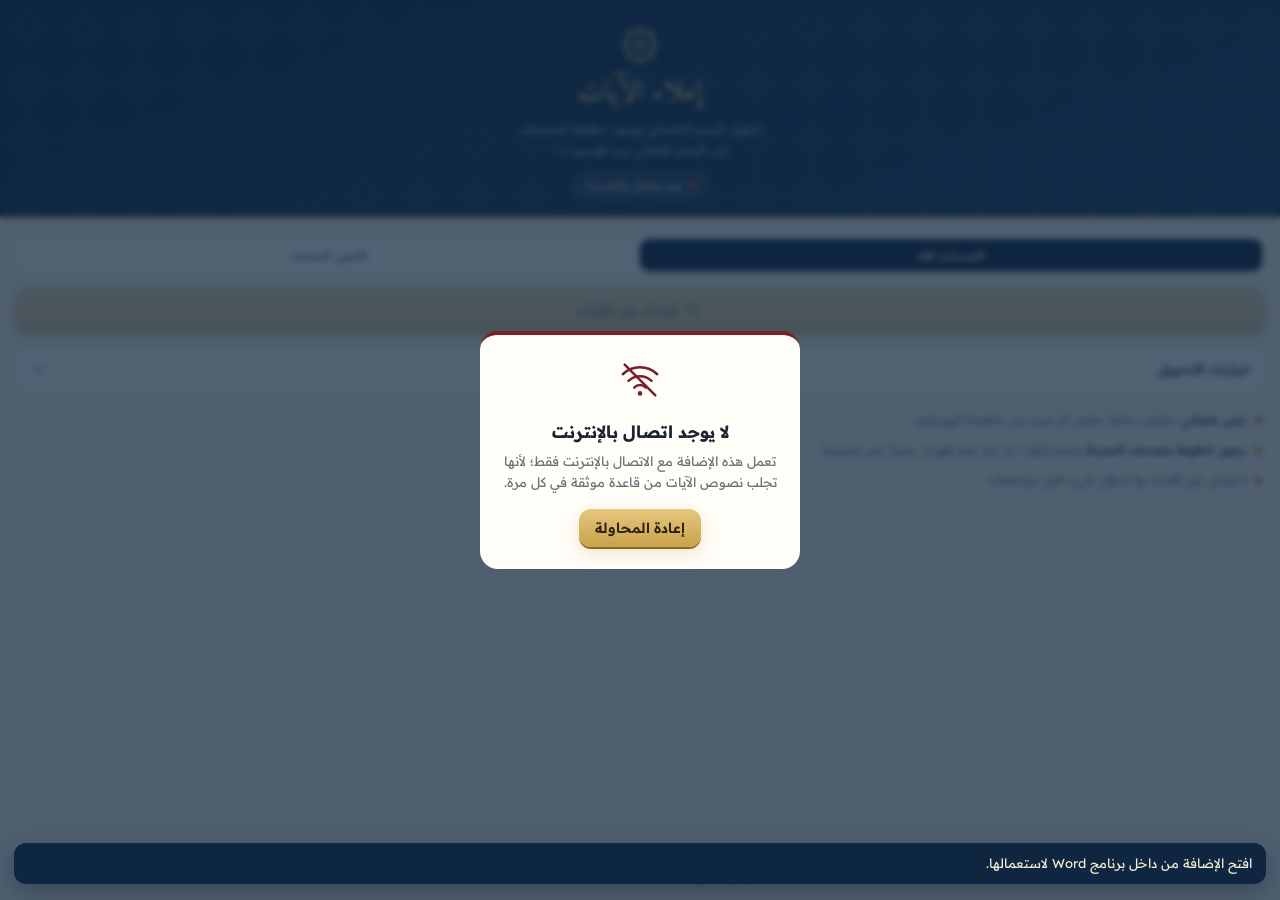
==== commit 6b7f1aaf: "Restore v1 (imlaei only)" ====
--- a/taskpane.html
+++ b/taskpane.html
@@ -6,8 +6,8 @@
 <title>إملاء الآيات</title>
 <link rel="preconnect" href="https://fonts.googleapis.com">
 <link rel="preconnect" href="https://fonts.gstatic.com" crossorigin>
-<link href="https://fonts.googleapis.com/css2?family=Amiri:wght@400;700&family=Amiri+Quran&family=Readex+Pro:wght@300;400;500;600&display=swap" rel="stylesheet">
-<link rel="stylesheet" href="style.css?v=2.0.0">
+<link href="https://fonts.googleapis.com/css2?family=Amiri:wght@400;700&family=Readex+Pro:wght@300;400;500;600&display=swap" rel="stylesheet">
+<link rel="stylesheet" href="style.css?v=1.0.2">
 <script src="https://appsforoffice.microsoft.com/lib/1/hosted/office.js"></script>
 </head>
 <body>
@@ -20,7 +20,7 @@
         <svg viewBox="0 0 64 64"><g fill="none" stroke="currentColor" stroke-width="2.2"><rect x="14" y="14" width="36" height="36" rx="2"/><rect x="14" y="14" width="36" height="36" rx="2" transform="rotate(45 32 32)"/><circle cx="32" cy="32" r="9"/></g><circle cx="32" cy="32" r="3.2" fill="currentColor"/></svg>
       </div>
       <h1>إملاء الآيات</h1>
-      <p class="tagline">تحويل الآيات بين الرسم الإملائي والرسم العثماني<br>بخطوط المصاحف، مع التخريج والأنماط</p>
+      <p class="tagline">تحويل الرسم العثماني ورموز خطوط المصحف<br>إلى الرسم الإملائي بين قوسين { }</p>
       <div class="net" id="net"><span class="dot"></span><span id="netText">جارٍ التحقق من الاتصال…</span></div>
     </div>
   </header>
@@ -28,29 +28,6 @@
   <main>
     <!-- لوحة البدء -->
     <section id="startPanel" class="panel">
-
-      <div class="modes" role="tablist" aria-label="اتجاه التحويل">
-        <button class="mode on" data-mode="imlaei" role="tab" aria-selected="true">
-          <span class="mode-glyph">{ }</span><span class="mode-t">إلى الإملائي</span><small>من العثماني ورموز المصاحف</small>
-        </button>
-        <button class="mode" data-mode="uthmani" role="tab" aria-selected="false">
-          <span class="mode-glyph q">﴿ ﴾</span><span class="mode-t">إلى العثماني</span><small>بخط المصحف الذي تختاره</small>
-        </button>
-      </div>
-
-      <!-- اختيار خط المصحف -->
-      <div class="only-u">
-        <div class="lbl">خط المصحف</div>
-        <div class="targets" id="targets">
-          <button class="tgt on" data-t="hafs"><b>حفص</b><small>خط حفص العثماني</small></button>
-          <button class="tgt" data-t="v1"><b>المدينة ١</b><small>QCF_P</small></button>
-          <button class="tgt" data-t="v2"><b>المدينة ٢</b><small>QCF2</small></button>
-          <button class="tgt" data-t="v3"><b>المدينة ٣</b><small>QCF3</small></button>
-          <button class="tgt" data-t="v4"><b>المدينة ٤</b><small>QCF4</small></button>
-        </div>
-      </div>
-
-      <div class="lbl">نطاق البحث</div>
       <div class="seg" role="radiogroup" aria-label="نطاق الفحص">
         <button class="seg-btn on" data-scope="doc" role="radio" aria-checked="true">المستند كله</button>
         <button class="seg-btn" data-scope="sel" role="radio" aria-checked="false">النص المحدد</button>
@@ -61,68 +38,26 @@
         <span>ابحث عن الآيات</span>
       </button>
 
-      <!-- الخيارات -->
-      <details class="opts" id="opts" open>
+      <details class="opts" id="opts">
         <summary><span>خيارات التحويل</span><svg viewBox="0 0 24 24" aria-hidden="true"><path d="M6 9l6 6 6-6" fill="none" stroke="currentColor" stroke-width="2" stroke-linecap="round"/></svg></summary>
         <div class="opt-list">
-          <div class="only-i">
-            <label class="sw"><input type="checkbox" id="oTashkeel" checked><i></i><span>إبقاء التشكيل</span></label>
-            <label class="sw"><input type="checkbox" id="oWaqf"><i></i><span>إبقاء علامات الوقف</span></label>
-            <label class="sw"><input type="checkbox" id="oNumbers"><i></i><span>إبقاء أرقام الآيات داخل القوسين</span></label>
-          </div>
-          <div class="only-u">
-            <label class="sw"><input type="checkbox" id="oEndNum" checked><i></i><span>رقم الآية في آخر كل آية</span></label>
-            <div class="mini">
-              <span>الأقواس</span>
-              <div class="seg sm" id="segBr">
-                <button class="seg-btn on" data-v="ornate">﴿ ﴾</button>
-                <button class="seg-btn" data-v="curly">{ }</button>
-                <button class="seg-btn" data-v="none">بدون</button>
-              </div>
-            </div>
-          </div>
-          <div class="mini">
-            <span>التخريج</span>
-            <div class="seg sm" id="segRef">
-              <button class="seg-btn on" data-v="none">بدون</button>
-              <button class="seg-btn" data-v="inline">في المتن</button>
-              <button class="seg-btn" data-v="footnote">في الحاشية</button>
-            </div>
-          </div>
-          <div class="field only-i">
-            <label for="oFont">خط الآيات الإملائية</label>
+          <label class="sw"><input type="checkbox" id="oTashkeel" checked><i></i><span>إبقاء التشكيل</span></label>
+          <label class="sw"><input type="checkbox" id="oWaqf"><i></i><span>إبقاء علامات الوقف</span></label>
+          <label class="sw"><input type="checkbox" id="oNumbers"><i></i><span>إبقاء أرقام الآيات داخل القوسين</span></label>
+          <label class="sw"><input type="checkbox" id="oRef"><i></i><span>إضافة العزو بعد الآية <em>[السورة: الرقم]</em></span></label>
+          <div class="field">
+            <label for="oFont">خط الآيات بعد التحويل</label>
             <input id="oFont" type="text" placeholder="تلقائي: خط الفقرة نفسها" autocomplete="off" spellcheck="false">
+            <small>اتركه فارغًا ليأخذ خط الكلام المحيط بالآية.</small>
           </div>
         </div>
       </details>
 
-      <!-- الأنماط -->
-      <details class="opts" id="stylesBox">
-        <summary><span>الأنماط</span><svg viewBox="0 0 24 24" aria-hidden="true"><path d="M6 9l6 6 6-6" fill="none" stroke="currentColor" stroke-width="2" stroke-linecap="round"/></svg></summary>
-        <div class="opt-list">
-          <label class="sw"><input type="checkbox" id="oStyles" checked><i></i><span>تنسيق الآيات بأنماط Word</span></label>
-          <ul class="style-names" id="styleNames"></ul>
-          <p class="help">لكل خط ثلاثة أنماط: للآيات، وللأقواس، وللتخريج. عدّلها من جزء «الأنماط» في Word فيتغيّر كل ما حُوِّل بها دفعة واحدة.</p>
-          <button class="btn ghost" id="mkStyles">إنشاء أنماط هذا الخط في المستند الآن</button>
-        </div>
-      </details>
-
-      <!-- أسماء الخطوط -->
-      <details class="opts only-u" id="fontsBox">
-        <summary><span>أسماء خطوط المصاحف في جهازك</span><svg viewBox="0 0 24 24" aria-hidden="true"><path d="M6 9l6 6 6-6" fill="none" stroke="currentColor" stroke-width="2" stroke-linecap="round"/></svg></summary>
-        <div class="opt-list">
-          <p class="help">اكتبها كما تظهر في قائمة الخطوط في Word. ‎{ppp}‎ رقم الصفحة بثلاث خانات، و‎{nn}‎ رقم الملف بخانتين.</p>
-          <div class="field"><label for="fHafs">مصحف حفص</label><input id="fHafs" type="text" dir="ltr" spellcheck="false"></div>
-          <div class="field"><label for="fV1">المدينة ١</label><input id="fV1" type="text" dir="ltr" spellcheck="false"></div>
-          <div class="field"><label for="fV2">المدينة ٢</label><input id="fV2" type="text" dir="ltr" spellcheck="false"></div>
-          <div class="field"><label for="fV3">المدينة ٣</label><input id="fV3" type="text" dir="ltr" spellcheck="false"></div>
-          <div class="field"><label for="fV4">المدينة ٤</label><input id="fV4" type="text" dir="ltr" spellcheck="false"></div>
-          <div class="field"><label for="fBr">خط الأقواس المزخرفة</label><input id="fBr" type="text" dir="ltr" spellcheck="false"></div>
-          <button class="link" id="resetFonts">استعادة الأسماء الافتراضية</button>
-        </div>
-      </details>
-
-      <ul class="features" id="features"></ul>
+      <ul class="features">
+        <li><b>نص عثماني</b> مكتوب بخط حفص أو غيره من خطوط اليونيكود</li>
+        <li><b>رموز خطوط مصحف المدينة</b> بإصداراتها ١ و٢ و٤، ولو ظهرت رموزًا غير مقروءة</li>
+        <li>لا يُمسّ غير الآيات، ولا يُحوَّل شيء قبل مراجعتك</li>
+      </ul>
     </section>
 
     <!-- التقدم -->
@@ -145,8 +80,8 @@
       <ol class="cards" id="cards"></ol>
       <div class="empty hidden" id="empty">
         <div class="empty-mark" aria-hidden="true">﴿ ﴾</div>
-        <p id="emptyText"></p>
-        <small id="emptyHint"></small>
+        <p>لم يُعثر على آيات بالرسم العثماني أو برموز خطوط المصحف<span id="emptyScope"></span>.</p>
+        <small>الآيات المكتوبة بالإملائي أو الموضوعة بين { } لا تُمسّ.</small>
       </div>
     </section>
 
@@ -155,7 +90,7 @@
       <div class="done-badge" aria-hidden="true"><svg viewBox="0 0 24 24"><path d="M5 12.5l4.5 4.5L19 7.5" fill="none" stroke="currentColor" stroke-width="2.4" stroke-linecap="round" stroke-linejoin="round"/></svg></div>
       <h2 id="doneTitle">تم التحويل</h2>
       <p id="doneText" class="muted"></p>
-      <p class="hint">للتراجع استعمل <kbd>Ctrl</kbd> + <kbd>Z</kbd> في Word.</p>
+      <p class="hint">للتراجع استعمل <kbd>⌘</kbd> + <kbd>Z</kbd> في Word.</p>
       <button class="btn primary" id="againBtn">فحص جديد</button>
     </section>
   </main>
@@ -183,9 +118,8 @@
   <div class="toast hidden" id="toast" role="status"></div>
 </div>
 
-<script src="core.js?v=2.0.0"></script>
-<script src="uthmani.js?v=2.0.0"></script>
-<script src="pipeline.js?v=2.0.0"></script>
-<script src="app.js?v=2.0.0"></script>
+<script src="core.js?v=1.0.2"></script>
+<script src="pipeline.js?v=1.0.2"></script>
+<script src="app.js?v=1.0.2"></script>
 </body>
 </html>
--- a/style.css
+++ b/style.css
@@ -1 +1 @@
-@keyframes rise{0%{opacity:0;transform:translateY(6px)}to{opacity:1;transform:none}}@keyframes pulse{0%,to{opacity:.3;transform:rotate(45deg) scale(.8)}50%{opacity:1;transform:rotate(45deg) scale(1.1)}}:root{--navy:#0e2640;--navy-2:#16395e;--gold:#c9a24a;--gold-2:#e6c77d;--gold-ink:#8a6a1f;--emerald:#1f6f5c;--burgundy:#7a1f2b;--bg:#f7f4ec;--card:#fffdf8;--line:#e7dfcc;--ink:#1d2430;--muted:#6b6f78;--ok-bg:#e8f3ef;--rv-bg:#f8ecee;--radius:14px;--shadow:0 1px 2px rgba(14,38,64,.06),0 6px 18px rgba(14,38,64,.07);--ui:"Readex Pro",-apple-system,"Geeza Pro",Tahoma,sans-serif;--quran:"Amiri","Traditional Arabic","Geeza Pro",serif}@media (prefers-color-scheme:dark){:root{--bg:#0f1720;--card:#16212d;--line:#26364a;--ink:#e9e4d8;--muted:#9aa4b2;--ok-bg:#15302a;--rv-bg:#35191e;--gold-ink:#e6c77d}}*{box-sizing:border-box}body,html{margin:0;background:var(--bg);color:var(--ink);font-family:var(--ui);font-size:14px;line-height:1.6;-webkit-font-smoothing:antialiased}button{font-family:inherit;cursor:pointer}.hidden,body.m-imlaei .only-u,body.m-uthmani .only-i{display:none!important}#app{min-height:100vh;display:flex;flex-direction:column}.hero{position:relative;overflow:hidden;color:#f6ecd2;background:linear-gradient(160deg,var(--navy) 0%,var(--navy-2) 100%);padding:22px 16px 18px;text-align:center;border-bottom:3px solid var(--gold)}.hero-pattern{position:absolute;inset:0;opacity:.13;background-image:url("data:image/svg+xml,%3Csvg xmlns='http://www.w3.org/2000/svg' width='56' height='56' viewBox='0 0 56 56'%3E%3Cg fill='none' stroke='%23e6c77d' stroke-width='1'%3E%3Crect x='16' y='16' width='24' height='24'/%3E%3Crect x='16' y='16' width='24' height='24' transform='rotate(45 28 28)'/%3E%3Ccircle cx='28' cy='28' r='5'/%3E%3Cpath d='M0 28h8M48 28h8M28 0v8M28 48v8'/%3E%3C/g%3E%3C/svg%3E");background-size:56px 56px}.hero-inner{position:relative}.emblem,.hero h1{color:var(--gold-2)}.emblem{width:46px;height:46px;margin:0 auto 6px}.emblem svg{width:100%;height:100%}.hero h1{margin:0;font-family:var(--quran);font-weight:700;font-size:30px;line-height:1.25;letter-spacing:0}.tagline{margin:6px 0 12px;font-size:12.5px;font-weight:300;color:#d9dfe8;line-height:1.7}.net{display:inline-flex;align-items:center;gap:7px;font-size:11.5px;padding:3px 11px 3px 12px;border-radius:99px;background:rgba(255,255,255,.08);border:1px solid rgba(230,199,125,.3)}.net .dot{width:7px;height:7px;border-radius:50%;background:#9aa4b2}.net.on .dot{background:#4cc38a;box-shadow:0 0 0 3px rgba(76,195,138,.2)}.net.off .dot{background:#e5484d}main{flex:1;padding:16px 14px 8px}.panel{animation:rise .28s ease both}.seg{display:grid;grid-template-columns:1fr 1fr;background:var(--card);border:1px solid var(--line);border-radius:12px;padding:3px;margin-bottom:12px}.seg-btn{border:0;background:0 0;color:var(--muted);padding:8px 6px;border-radius:9px;font-size:13px;font-weight:500;transition:.18s}.seg-btn.on{background:var(--navy);color:#f6ecd2;box-shadow:0 2px 6px rgba(14,38,64,.25)}.btn{display:inline-flex;align-items:center;justify-content:center;gap:8px;border:0;border-radius:12px;padding:10px 16px;font-size:14px;font-weight:600;transition:transform .12s,box-shadow .18s,opacity .18s}.btn svg{width:18px;height:18px}.btn.primary{background:linear-gradient(180deg,var(--gold-2),var(--gold));color:#2b2110;box-shadow:0 2px 0 var(--gold-ink),0 6px 16px rgba(201,162,74,.28)}.btn.primary:hover{transform:translateY(-1px)}.btn.primary:active{transform:translateY(1px);box-shadow:0 1px 0 var(--gold-ink)}.btn:disabled{opacity:.5;cursor:not-allowed;transform:none}.btn.big{width:100%;padding:13px 16px;font-size:15px}.link,.opts summary{align-items:center;font-weight:500}.link{border:0;background:0 0;color:var(--emerald);font-size:13px;padding:4px 2px;display:inline-flex;gap:3px}.link svg{width:16px;height:16px}@media (prefers-color-scheme:dark){.link{color:#6fcfb2}}.opts{margin-top:14px;background:var(--card);border:1px solid var(--line);border-radius:var(--radius)}.opts summary{list-style:none;display:flex;justify-content:space-between;padding:11px 14px;cursor:pointer}.opts summary::-webkit-details-marker{display:none}.opts summary svg{width:18px;height:18px;color:var(--muted);transition:transform .2s}.opts[open] summary svg{transform:rotate(180deg)}.opt-list,.sw{display:flex;gap:10px}.opt-list{flex-direction:column;border-top:1px solid var(--line);padding:12px 14px 14px}.sw{align-items:center;font-size:13px;cursor:pointer;user-select:none}.sw input{position:absolute;opacity:0;pointer-events:none}.sw i{flex:none;width:34px;height:20px;border-radius:99px;background:#cfd5dc;position:relative;transition:.18s}.sw i::after{content:"";position:absolute;top:2px;right:2px;width:16px;height:16px;border-radius:50%;background:#fff;box-shadow:0 1px 2px rgba(0,0,0,.2);transition:.18s}.sw input:checked+i{background:var(--emerald)}.sw input:checked+i::after{right:16px}.sw input:focus-visible+i{outline:2px solid var(--gold);outline-offset:2px}.sw em{font-style:normal;color:var(--muted);font-size:12px}.field label{display:block;font-size:12.5px;margin-bottom:4px;color:var(--muted)}.field input{width:100%;border:1px solid var(--line);background:var(--bg);color:var(--ink);border-radius:9px;padding:8px 10px;font-family:inherit;font-size:13px}.field input:focus{outline:2px solid var(--gold);border-color:transparent}.field small{display:block;color:var(--muted);font-size:11.5px;margin-top:3px}.features{list-style:none;padding:0;margin:16px 2px 0;display:flex;flex-direction:column;gap:9px}.features li{position:relative;padding-right:18px;font-size:12.5px;color:var(--muted);line-height:1.7}.features li::before,.loader span{background:var(--gold);transform:rotate(45deg)}.features li::before{content:"";position:absolute;right:2px;top:.62em;width:7px;height:7px}.features b{color:var(--ink);font-weight:500}#busyPanel{text-align:center;padding-top:26px}.loader{display:flex;justify-content:center;gap:7px;margin-bottom:14px}.loader span{width:10px;height:10px;animation:pulse 1s ease-in-out infinite}.loader span:nth-child(2){animation-delay:.15s;background:var(--emerald)}.loader span:nth-child(3){animation-delay:.3s;background:var(--navy-2)}.busy-text{margin:0 0 12px;font-size:13px}.bar,.bar i{border-radius:99px}.bar{height:6px;background:var(--line);overflow:hidden}.bar i{display:block;height:100%;width:0;background:linear-gradient(90deg,var(--emerald),var(--gold));transition:width .25s}.res-head{display:flex;justify-content:space-between;align-items:center;margin-bottom:6px}.stats{display:flex;flex-wrap:wrap;gap:6px;margin-bottom:12px}.chip{font-size:12px;padding:3px 10px;border-radius:99px;background:var(--card);border:1px solid var(--line)}.chip b{font-weight:600}.chip.ok,.chip.rv{border-color:transparent}.chip.ok{background:var(--ok-bg);color:var(--emerald)}.chip.rv{background:var(--rv-bg);color:var(--burgundy)}@media (prefers-color-scheme:dark){.chip.ok{color:#6fcfb2}.chip.rv{color:#f2a3ad}}.cards{list-style:none;margin:0;padding:0 0 84px;display:flex;flex-direction:column;gap:10px}.card{background:var(--card);border:1px solid var(--line);border-radius:var(--radius);box-shadow:var(--shadow);overflow:hidden;transition:border-color .15s,opacity .15s}.card.off{opacity:.55}.card.failed{opacity:.7}.card-top{display:flex;align-items:center;gap:8px;padding:9px 12px 0}.new .br,.ref{color:var(--gold-ink)}.ref{font-size:12px;font-weight:600;background:rgba(201,162,74,.12);padding:1px 9px;border-radius:7px}.kind{font-size:11px;color:var(--muted)}.check{margin-inline-start:auto;width:20px;height:20px;border-radius:6px;border:1.6px solid #b9c0c8;display:grid;place-items:center;background:0 0;padding:0;flex:none}.check svg{width:13px;height:13px;color:#fff;opacity:0}.card.sel .check{background:var(--emerald);border-color:var(--emerald)}.card.sel .check svg{opacity:1}.card-body{padding:6px 12px 10px;cursor:pointer}.credit b,.empty p,.new{color:var(--ink)}.new{font-size:18px;line-height:1.9;word-wrap:break-word}.new .br{font-weight:700}#donePanel h2,.new,.old{font-family:var(--quran)}.old{font-size:13.5px;color:var(--muted);line-height:1.8;margin-top:2px;text-decoration:line-through;text-decoration-color:rgba(122,31,43,.35);overflow:hidden;display:-webkit-box;-webkit-line-clamp:2;-webkit-box-orient:vertical}.note{font-size:11.5px;color:var(--burgundy);background:var(--rv-bg);margin:0 12px 10px;padding:4px 9px;border-radius:8px}@media (prefers-color-scheme:dark){.note{color:#f2a3ad}}.empty,.goto{color:var(--muted)}.goto{font-size:11px}.empty{text-align:center;padding:26px 8px}.empty-mark{font-family:var(--quran);font-size:40px;color:var(--gold);letter-spacing:10px;margin-bottom:6px}.empty p{margin:0 0 6px}.dock{position:sticky;bottom:0;padding:12px 14px calc(12px + env(safe-area-inset-bottom));background:linear-gradient(to top,var(--bg) 70%,transparent)}#donePanel{text-align:center;padding-top:22px}.done-badge{width:64px;height:64px;margin:0 auto 10px;border-radius:50%;display:grid;place-items:center;color:#fff;background:radial-gradient(circle at 35% 30%,#2e9479,var(--emerald));box-shadow:0 0 0 6px rgba(31,111,92,.14)}.done-badge svg{width:30px;height:30px}#donePanel h2{margin:0 0 4px;font-size:24px}.hint,.muted,.off-card p{color:var(--muted);margin:0 0 6px}.hint,.off-card p{font-size:12px;margin:0 0 16px}.credit,kbd{font-size:11px}kbd{font-family:var(--ui);border:1px solid var(--line);border-bottom-width:2px;border-radius:5px;padding:0 5px;background:var(--card)}.credit{text-align:center;color:var(--muted);padding:10px 12px 14px;border-top:1px solid var(--line);margin-top:auto}.credit b{font-weight:500}.credit .sep{margin:0 5px;color:var(--gold)}.offline{position:fixed;inset:0;z-index:20;display:grid;place-items:center;padding:18px;background:rgba(14,38,64,.72);backdrop-filter:blur(3px)}.off-card{background:var(--card);border-radius:18px;padding:22px 18px;text-align:center;max-width:320px;border-top:4px solid var(--burgundy);animation:rise .25s ease both}.off-card svg{width:46px;height:46px;color:var(--burgundy)}.off-card h2{margin:8px 0 6px;font-size:17px}.off-card p{font-size:13px}.toast{position:fixed;bottom:16px;left:14px;right:14px;z-index:30;background:var(--navy);color:#f6ecd2;border-radius:12px;padding:10px 14px;font-size:13px;box-shadow:0 8px 24px rgba(0,0,0,.25);animation:rise .2s ease both}.toast.err{background:var(--burgundy)}.lbl{font-size:12px;color:var(--muted);margin:2px 2px 6px;font-weight:500}.modes{display:grid;grid-template-columns:1fr 1fr;gap:8px;margin-bottom:14px}.mode{display:flex;flex-direction:column;align-items:center;gap:1px;border:1.5px solid var(--line);background:var(--card);color:var(--ink);border-radius:14px;padding:10px 6px 9px;transition:.18s}.mode-glyph{font-family:var(--quran);font-size:20px;color:var(--gold-ink);line-height:1.2;letter-spacing:4px}.mode-glyph.q{font-family:"Amiri Quran",var(--quran)}.mode-t,.tgt b{font-weight:600;font-size:13.5px}.mode small,.tgt small{font-size:10.5px;color:var(--muted)}.mode.on{border-color:var(--gold);background:linear-gradient(180deg,rgba(230,199,125,.18),rgba(230,199,125,.04));box-shadow:0 0 0 3px rgba(201,162,74,.15)}.targets{display:grid;grid-template-columns:repeat(3,1fr);gap:6px;margin-bottom:12px}.tgt{display:flex;flex-direction:column;align-items:center;border:1.5px solid var(--line);background:var(--card);color:var(--ink);border-radius:11px;padding:7px 4px;transition:.15s}.tgt b{font-size:12.5px}.tgt small{font-size:10px;direction:ltr}.tgt:first-child small{direction:rtl}.tgt.on{border-color:var(--emerald);background:var(--ok-bg)}.tgt.on b{color:var(--emerald)}@media (prefers-color-scheme:dark){.tgt.on b{color:#6fcfb2}}.mini{display:flex;align-items:center;justify-content:space-between;gap:8px;font-size:13px}.seg.sm{margin:0;padding:2px;border-radius:10px;flex:0 0 auto;display:flex}.seg.sm .seg-btn{padding:5px 9px;font-size:12px}#segBr .seg-btn:first-child{font-family:"Amiri Quran",var(--quran);font-size:14px;line-height:1}.opt-list>.only-i,.opt-list>.only-u{display:flex;flex-direction:column;gap:10px}.help{margin:0;font-size:11.5px;color:var(--muted);line-height:1.7}.style-names{list-style:none;margin:0;padding:0;display:flex;flex-direction:column;gap:5px}.style-names li{display:flex;align-items:center;gap:8px;font-size:12.5px;background:var(--bg);border:1px solid var(--line);border-radius:8px;padding:5px 9px}.style-names li i{width:9px;height:9px;border-radius:3px;background:var(--gold);flex:none}.style-names li:nth-child(2) i{background:var(--emerald)}.style-names li:nth-child(3) i{background:var(--burgundy)}.btn.ghost,.fnote b{color:var(--gold-ink)}.btn.ghost{background:0 0;border:1.5px dashed var(--gold);font-size:13px;padding:8px 12px}.btn.ghost:hover{background:rgba(201,162,74,.08)}.new.q{font-family:"Amiri Quran",var(--quran);font-size:19px;line-height:2.1}.fnote{font-size:11.5px;color:var(--muted);margin-top:2px}.fnote b{font-weight:600}+@keyframes rise{0%{opacity:0;transform:translateY(6px)}to{opacity:1;transform:none}}@keyframes pulse{0%,to{opacity:.3;transform:rotate(45deg) scale(.8)}50%{opacity:1;transform:rotate(45deg) scale(1.1)}}:root{--navy:#0e2640;--navy-2:#16395e;--gold:#c9a24a;--gold-2:#e6c77d;--gold-ink:#8a6a1f;--emerald:#1f6f5c;--burgundy:#7a1f2b;--bg:#f7f4ec;--card:#fffdf8;--line:#e7dfcc;--ink:#1d2430;--muted:#6b6f78;--ok-bg:#e8f3ef;--rv-bg:#f8ecee;--radius:14px;--shadow:0 1px 2px rgba(14,38,64,.06),0 6px 18px rgba(14,38,64,.07);--ui:"Readex Pro",-apple-system,"Geeza Pro",Tahoma,sans-serif;--quran:"Amiri","Traditional Arabic","Geeza Pro",serif}@media (prefers-color-scheme:dark){:root{--bg:#0f1720;--card:#16212d;--line:#26364a;--ink:#e9e4d8;--muted:#9aa4b2;--ok-bg:#15302a;--rv-bg:#35191e;--gold-ink:#e6c77d}}*{box-sizing:border-box}body,html{margin:0;background:var(--bg);color:var(--ink);font-family:var(--ui);font-size:14px;line-height:1.6;-webkit-font-smoothing:antialiased}button{font-family:inherit;cursor:pointer}.hidden{display:none!important}#app{min-height:100vh;display:flex;flex-direction:column}.hero{position:relative;overflow:hidden;color:#f6ecd2;background:linear-gradient(160deg,var(--navy) 0%,var(--navy-2) 100%);padding:22px 16px 18px;text-align:center;border-bottom:3px solid var(--gold)}.hero-pattern{position:absolute;inset:0;opacity:.13;background-image:url("data:image/svg+xml,%3Csvg xmlns='http://www.w3.org/2000/svg' width='56' height='56' viewBox='0 0 56 56'%3E%3Cg fill='none' stroke='%23e6c77d' stroke-width='1'%3E%3Crect x='16' y='16' width='24' height='24'/%3E%3Crect x='16' y='16' width='24' height='24' transform='rotate(45 28 28)'/%3E%3Ccircle cx='28' cy='28' r='5'/%3E%3Cpath d='M0 28h8M48 28h8M28 0v8M28 48v8'/%3E%3C/g%3E%3C/svg%3E");background-size:56px 56px}.hero-inner{position:relative}.emblem,.hero h1{color:var(--gold-2)}.emblem{width:46px;height:46px;margin:0 auto 6px}.emblem svg{width:100%;height:100%}.hero h1{margin:0;font-family:var(--quran);font-weight:700;font-size:30px;line-height:1.25;letter-spacing:0}.tagline{margin:6px 0 12px;font-size:12.5px;font-weight:300;color:#d9dfe8;line-height:1.7}.net{display:inline-flex;align-items:center;gap:7px;font-size:11.5px;padding:3px 11px 3px 12px;border-radius:99px;background:rgba(255,255,255,.08);border:1px solid rgba(230,199,125,.3)}.net .dot{width:7px;height:7px;border-radius:50%;background:#9aa4b2}.net.on .dot{background:#4cc38a;box-shadow:0 0 0 3px rgba(76,195,138,.2)}.net.off .dot{background:#e5484d}main{flex:1;padding:16px 14px 8px}.panel{animation:rise .28s ease both}.seg{display:grid;grid-template-columns:1fr 1fr;background:var(--card);border:1px solid var(--line);border-radius:12px;padding:3px;margin-bottom:12px}.seg-btn{border:0;background:0 0;color:var(--muted);padding:8px 6px;border-radius:9px;font-size:13px;font-weight:500;transition:.18s}.seg-btn.on{background:var(--navy);color:#f6ecd2;box-shadow:0 2px 6px rgba(14,38,64,.25)}.btn{display:inline-flex;align-items:center;justify-content:center;gap:8px;border:0;border-radius:12px;padding:10px 16px;font-size:14px;font-weight:600;transition:transform .12s,box-shadow .18s,opacity .18s}.btn svg{width:18px;height:18px}.btn.primary{background:linear-gradient(180deg,var(--gold-2),var(--gold));color:#2b2110;box-shadow:0 2px 0 var(--gold-ink),0 6px 16px rgba(201,162,74,.28)}.btn.primary:hover{transform:translateY(-1px)}.btn.primary:active{transform:translateY(1px);box-shadow:0 1px 0 var(--gold-ink)}.btn:disabled{opacity:.5;cursor:not-allowed;transform:none}.btn.big{width:100%;padding:13px 16px;font-size:15px}.link,.opts summary{align-items:center;font-weight:500}.link{border:0;background:0 0;color:var(--emerald);font-size:13px;padding:4px 2px;display:inline-flex;gap:3px}.link svg{width:16px;height:16px}@media (prefers-color-scheme:dark){.link{color:#6fcfb2}}.opts{margin-top:14px;background:var(--card);border:1px solid var(--line);border-radius:var(--radius)}.opts summary{list-style:none;display:flex;justify-content:space-between;padding:11px 14px;cursor:pointer}.opts summary::-webkit-details-marker{display:none}.opts summary svg{width:18px;height:18px;color:var(--muted);transition:transform .2s}.opts[open] summary svg{transform:rotate(180deg)}.opt-list,.sw{display:flex;gap:10px}.opt-list{flex-direction:column;border-top:1px solid var(--line);padding:12px 14px 14px}.sw{align-items:center;font-size:13px;cursor:pointer;user-select:none}.sw input{position:absolute;opacity:0;pointer-events:none}.sw i{flex:none;width:34px;height:20px;border-radius:99px;background:#cfd5dc;position:relative;transition:.18s}.sw i::after{content:"";position:absolute;top:2px;right:2px;width:16px;height:16px;border-radius:50%;background:#fff;box-shadow:0 1px 2px rgba(0,0,0,.2);transition:.18s}.sw input:checked+i{background:var(--emerald)}.sw input:checked+i::after{right:16px}.sw input:focus-visible+i{outline:2px solid var(--gold);outline-offset:2px}.sw em{font-style:normal;color:var(--muted);font-size:12px}.field label{display:block;font-size:12.5px;margin-bottom:4px;color:var(--muted)}.field input{width:100%;border:1px solid var(--line);background:var(--bg);color:var(--ink);border-radius:9px;padding:8px 10px;font-family:inherit;font-size:13px}.field input:focus{outline:2px solid var(--gold);border-color:transparent}.field small{display:block;color:var(--muted);font-size:11.5px;margin-top:3px}.features{list-style:none;padding:0;margin:16px 2px 0;display:flex;flex-direction:column;gap:9px}.features li{position:relative;padding-right:18px;font-size:12.5px;color:var(--muted);line-height:1.7}.features li::before,.loader span{background:var(--gold);transform:rotate(45deg)}.features li::before{content:"";position:absolute;right:2px;top:.62em;width:7px;height:7px}.features b{color:var(--ink);font-weight:500}#busyPanel{text-align:center;padding-top:26px}.loader{display:flex;justify-content:center;gap:7px;margin-bottom:14px}.loader span{width:10px;height:10px;animation:pulse 1s ease-in-out infinite}.loader span:nth-child(2){animation-delay:.15s;background:var(--emerald)}.loader span:nth-child(3){animation-delay:.3s;background:var(--navy-2)}.busy-text{margin:0 0 12px;font-size:13px}.bar,.bar i{border-radius:99px}.bar{height:6px;background:var(--line);overflow:hidden}.bar i{display:block;height:100%;width:0;background:linear-gradient(90deg,var(--emerald),var(--gold));transition:width .25s}.res-head{display:flex;justify-content:space-between;align-items:center;margin-bottom:6px}.stats{display:flex;flex-wrap:wrap;gap:6px;margin-bottom:12px}.chip{font-size:12px;padding:3px 10px;border-radius:99px;background:var(--card);border:1px solid var(--line)}.chip b{font-weight:600}.chip.ok,.chip.rv{border-color:transparent}.chip.ok{background:var(--ok-bg);color:var(--emerald)}.chip.rv{background:var(--rv-bg);color:var(--burgundy)}@media (prefers-color-scheme:dark){.chip.ok{color:#6fcfb2}.chip.rv{color:#f2a3ad}}.cards{list-style:none;margin:0;padding:0 0 84px;display:flex;flex-direction:column;gap:10px}.card{background:var(--card);border:1px solid var(--line);border-radius:var(--radius);box-shadow:var(--shadow);overflow:hidden;transition:border-color .15s,opacity .15s}.card.off{opacity:.55}.card.failed{opacity:.7}.card-top{display:flex;align-items:center;gap:8px;padding:9px 12px 0}.new .br,.ref{color:var(--gold-ink)}.ref{font-size:12px;font-weight:600;background:rgba(201,162,74,.12);padding:1px 9px;border-radius:7px}.kind{font-size:11px;color:var(--muted)}.check{margin-inline-start:auto;width:20px;height:20px;border-radius:6px;border:1.6px solid #b9c0c8;display:grid;place-items:center;background:0 0;padding:0;flex:none}.check svg{width:13px;height:13px;color:#fff;opacity:0}.card.sel .check{background:var(--emerald);border-color:var(--emerald)}.card.sel .check svg{opacity:1}.card-body{padding:6px 12px 10px;cursor:pointer}.credit b,.empty p,.new{color:var(--ink)}.new{font-size:18px;line-height:1.9;word-wrap:break-word}.new .br{font-weight:700}#donePanel h2,.new,.old{font-family:var(--quran)}.old{font-size:13.5px;color:var(--muted);line-height:1.8;margin-top:2px;text-decoration:line-through;text-decoration-color:rgba(122,31,43,.35);overflow:hidden;display:-webkit-box;-webkit-line-clamp:2;-webkit-box-orient:vertical}.note{font-size:11.5px;color:var(--burgundy);background:var(--rv-bg);margin:0 12px 10px;padding:4px 9px;border-radius:8px}@media (prefers-color-scheme:dark){.note{color:#f2a3ad}}.empty,.goto{color:var(--muted)}.goto{font-size:11px}.empty{text-align:center;padding:26px 8px}.empty-mark{font-family:var(--quran);font-size:40px;color:var(--gold);letter-spacing:10px;margin-bottom:6px}.empty p{margin:0 0 6px}.dock{position:sticky;bottom:0;padding:12px 14px calc(12px + env(safe-area-inset-bottom));background:linear-gradient(to top,var(--bg) 70%,transparent)}#donePanel{text-align:center;padding-top:22px}.done-badge{width:64px;height:64px;margin:0 auto 10px;border-radius:50%;display:grid;place-items:center;color:#fff;background:radial-gradient(circle at 35% 30%,#2e9479,var(--emerald));box-shadow:0 0 0 6px rgba(31,111,92,.14)}.done-badge svg{width:30px;height:30px}#donePanel h2{margin:0 0 4px;font-size:24px}.hint,.muted,.off-card p{color:var(--muted);margin:0 0 6px}.hint,.off-card p{font-size:12px;margin:0 0 16px}.credit,kbd{font-size:11px}kbd{font-family:var(--ui);border:1px solid var(--line);border-bottom-width:2px;border-radius:5px;padding:0 5px;background:var(--card)}.credit{text-align:center;color:var(--muted);padding:10px 12px 14px;border-top:1px solid var(--line);margin-top:auto}.credit b{font-weight:500}.credit .sep{margin:0 5px;color:var(--gold)}.offline{position:fixed;inset:0;z-index:20;display:grid;place-items:center;padding:18px;background:rgba(14,38,64,.72);backdrop-filter:blur(3px)}.off-card{background:var(--card);border-radius:18px;padding:22px 18px;text-align:center;max-width:320px;border-top:4px solid var(--burgundy);animation:rise .25s ease both}.off-card svg{width:46px;height:46px;color:var(--burgundy)}.off-card h2{margin:8px 0 6px;font-size:17px}.off-card p{font-size:13px}.toast{position:fixed;bottom:16px;left:14px;right:14px;z-index:30;background:var(--navy);color:#f6ecd2;border-radius:12px;padding:10px 14px;font-size:13px;box-shadow:0 8px 24px rgba(0,0,0,.25);animation:rise .2s ease both}.toast.err{background:var(--burgundy)}
